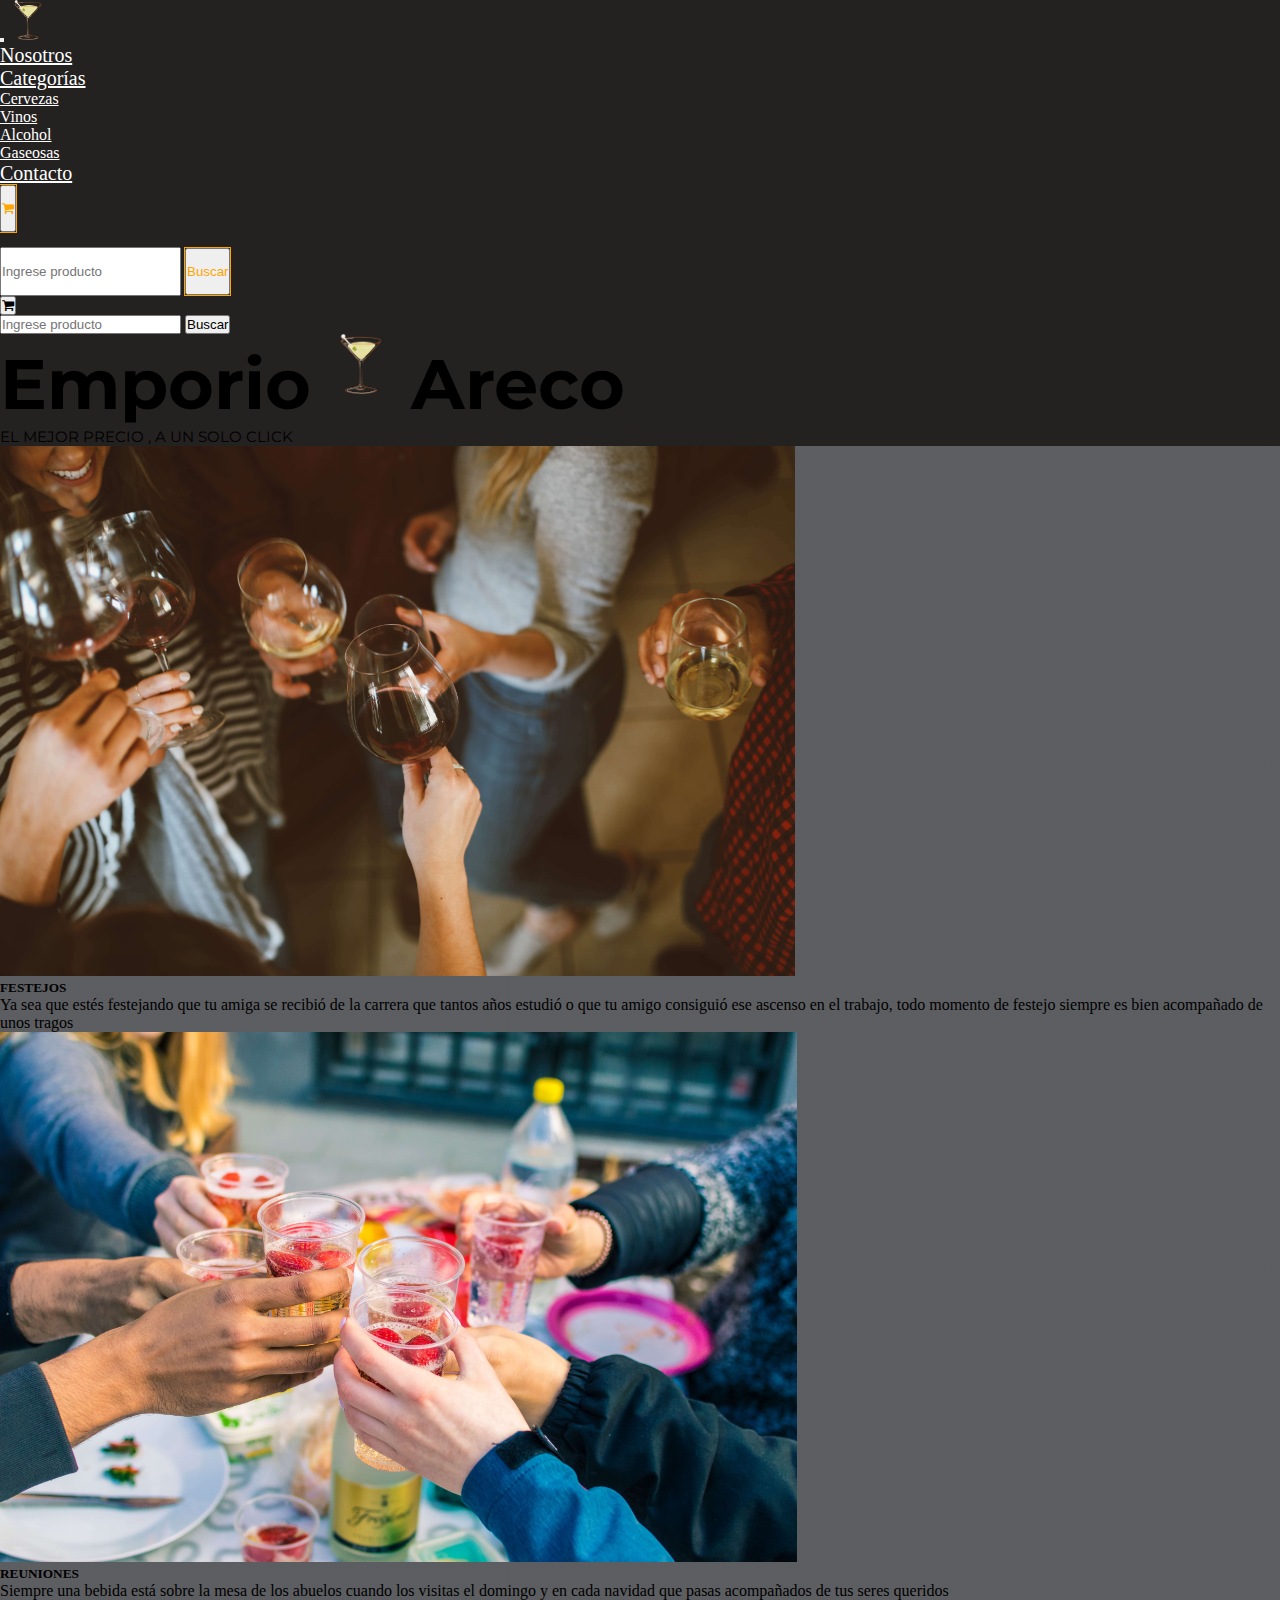
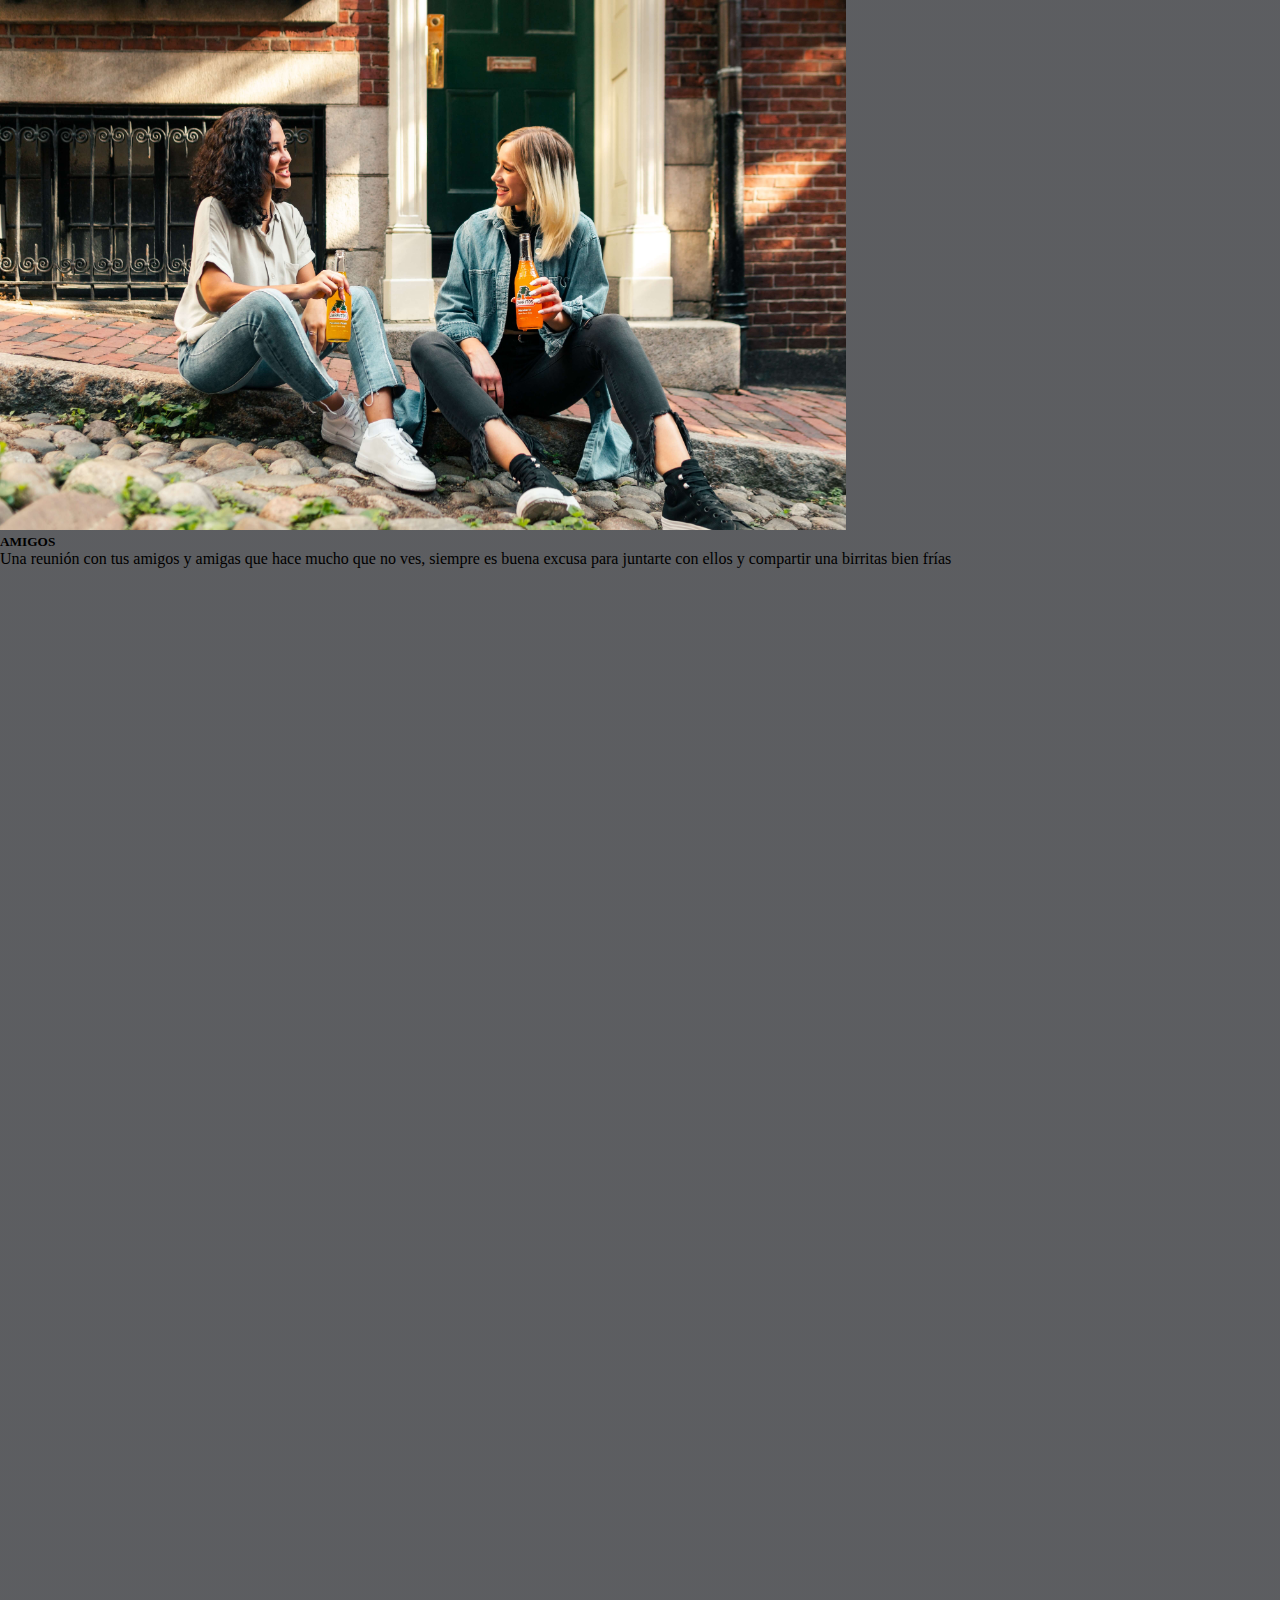
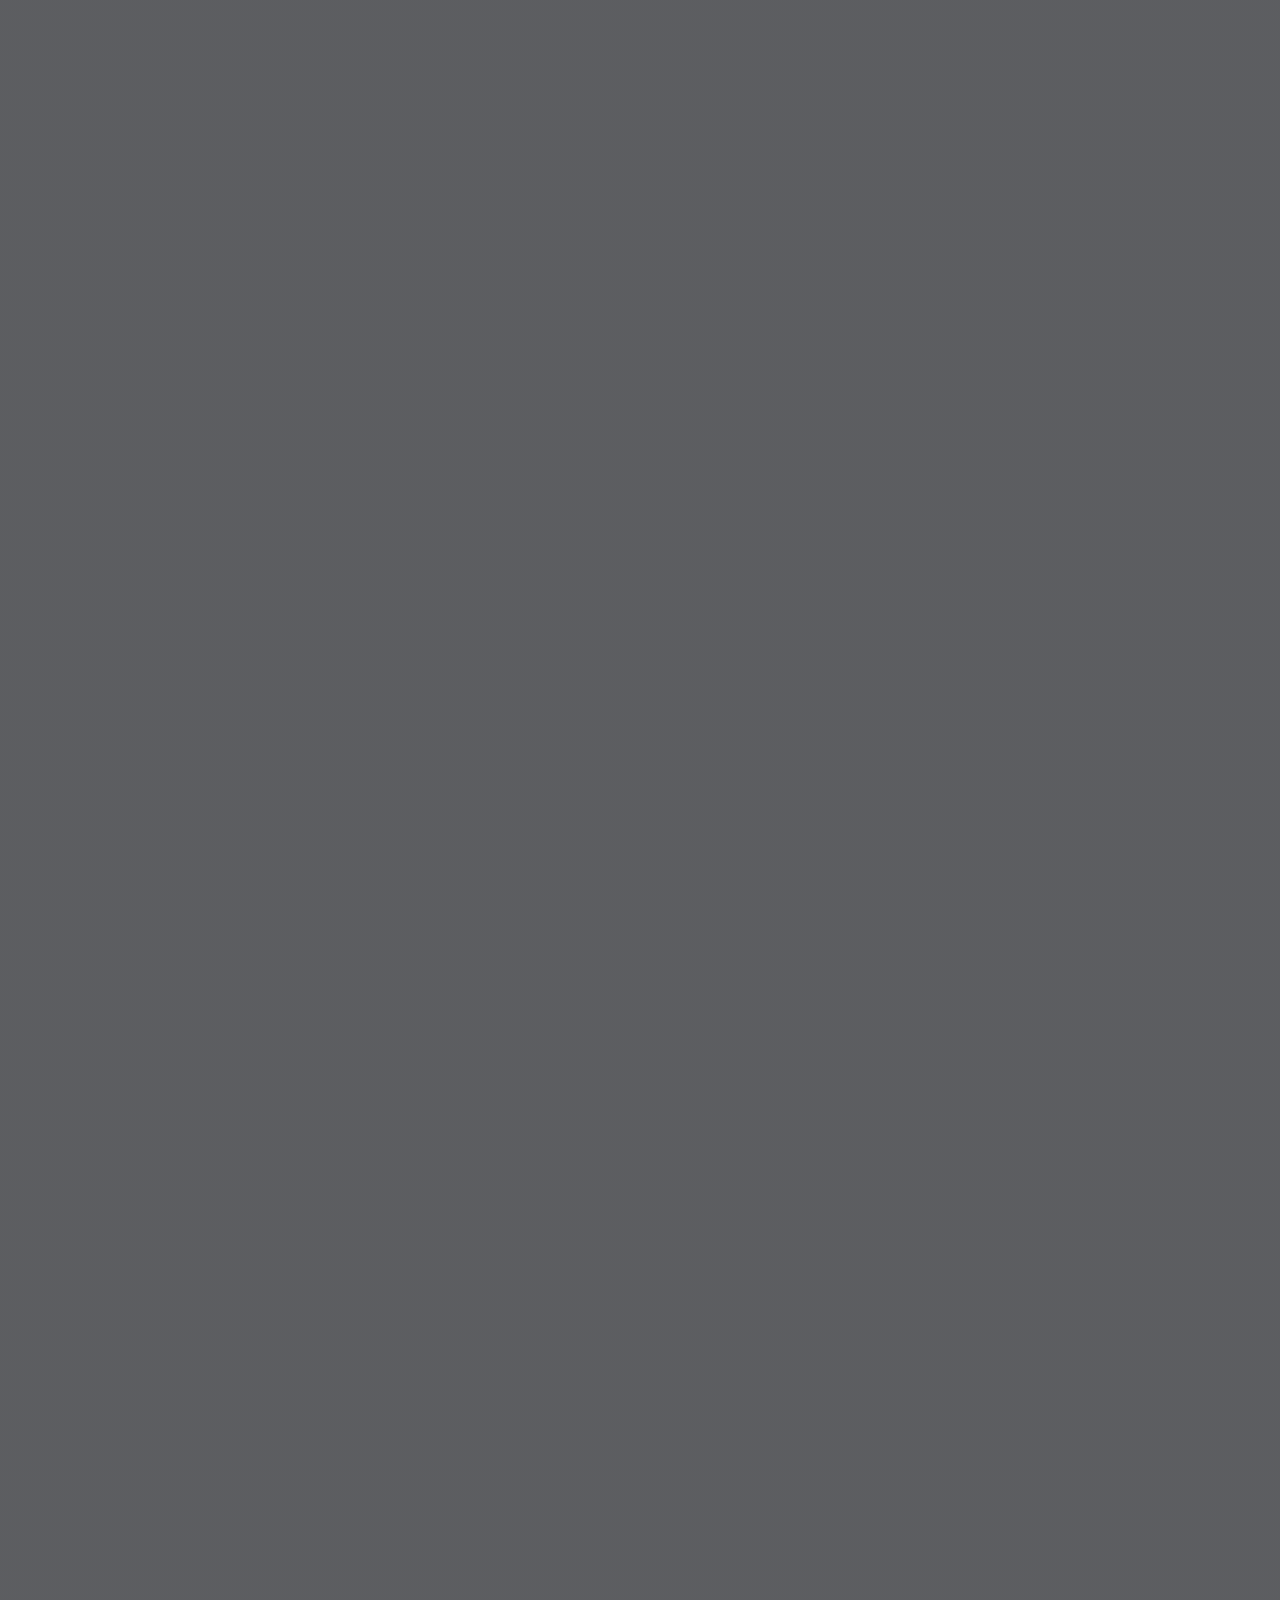
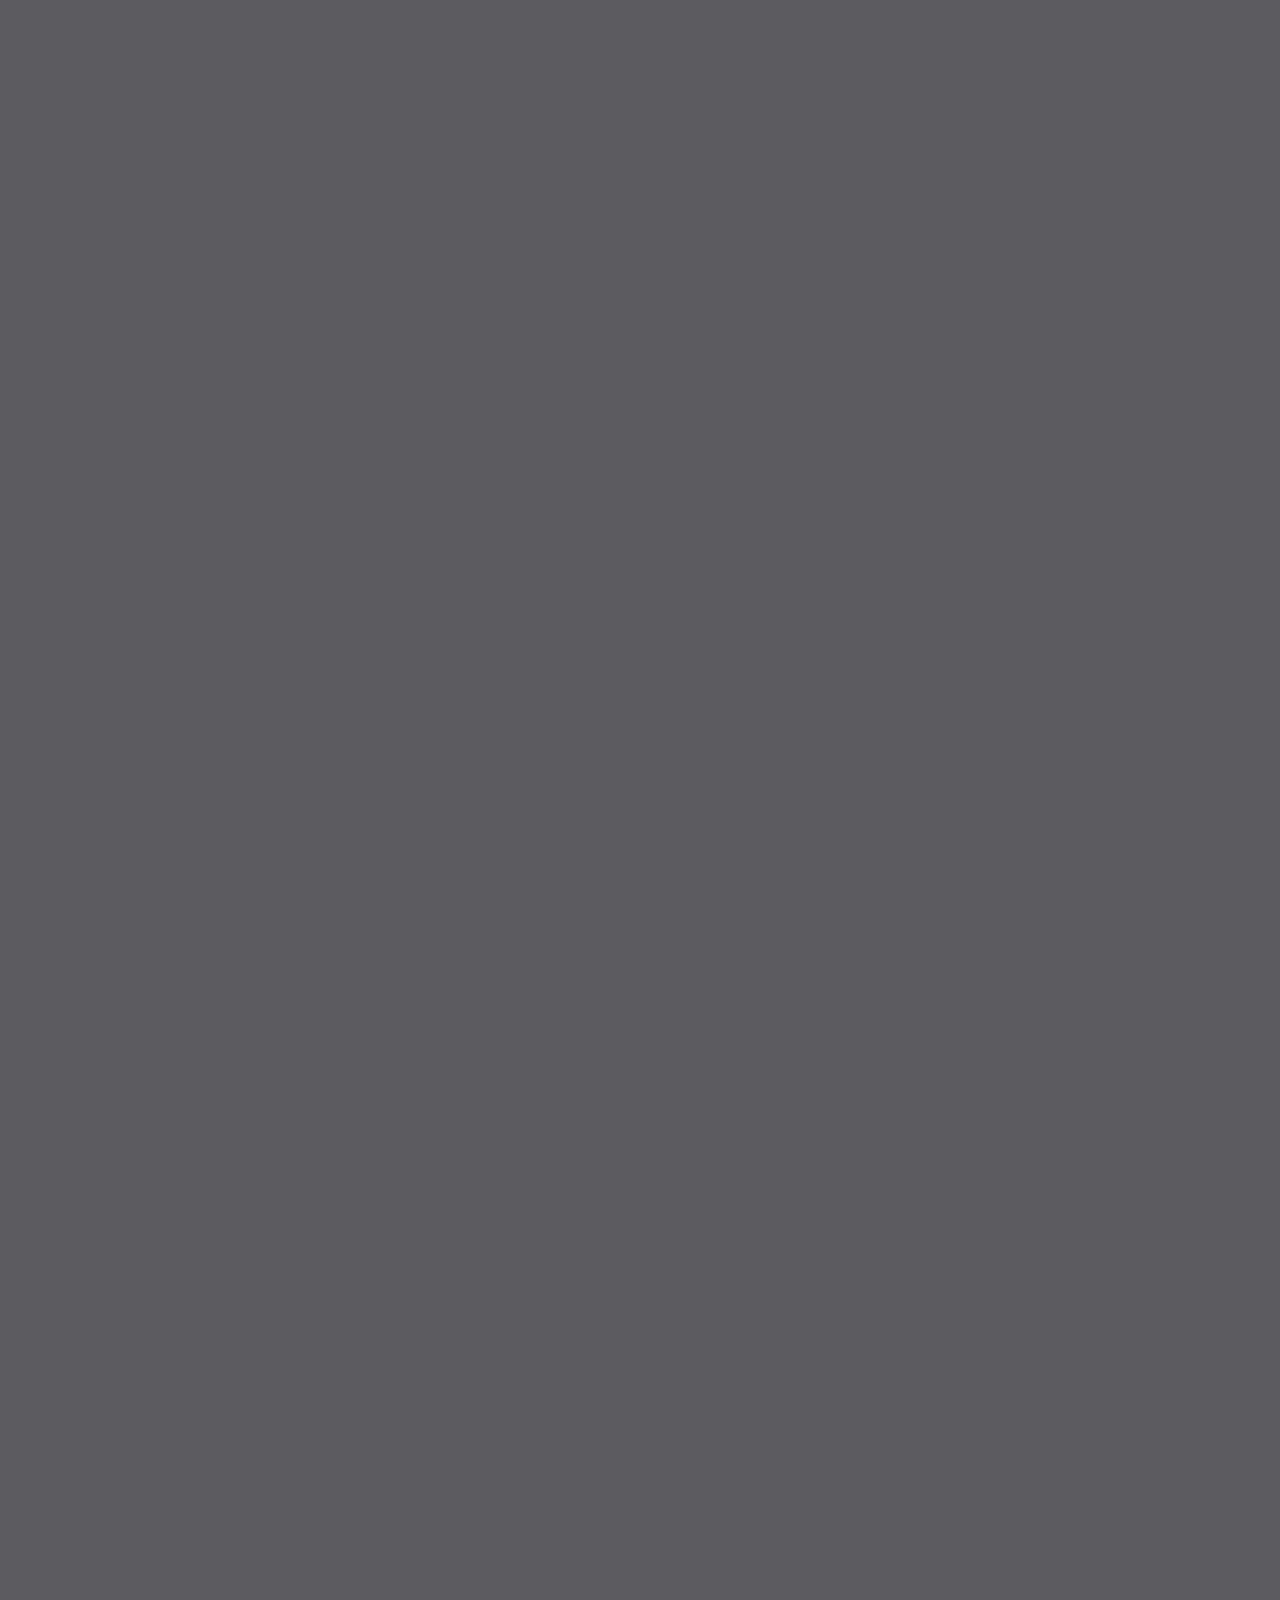
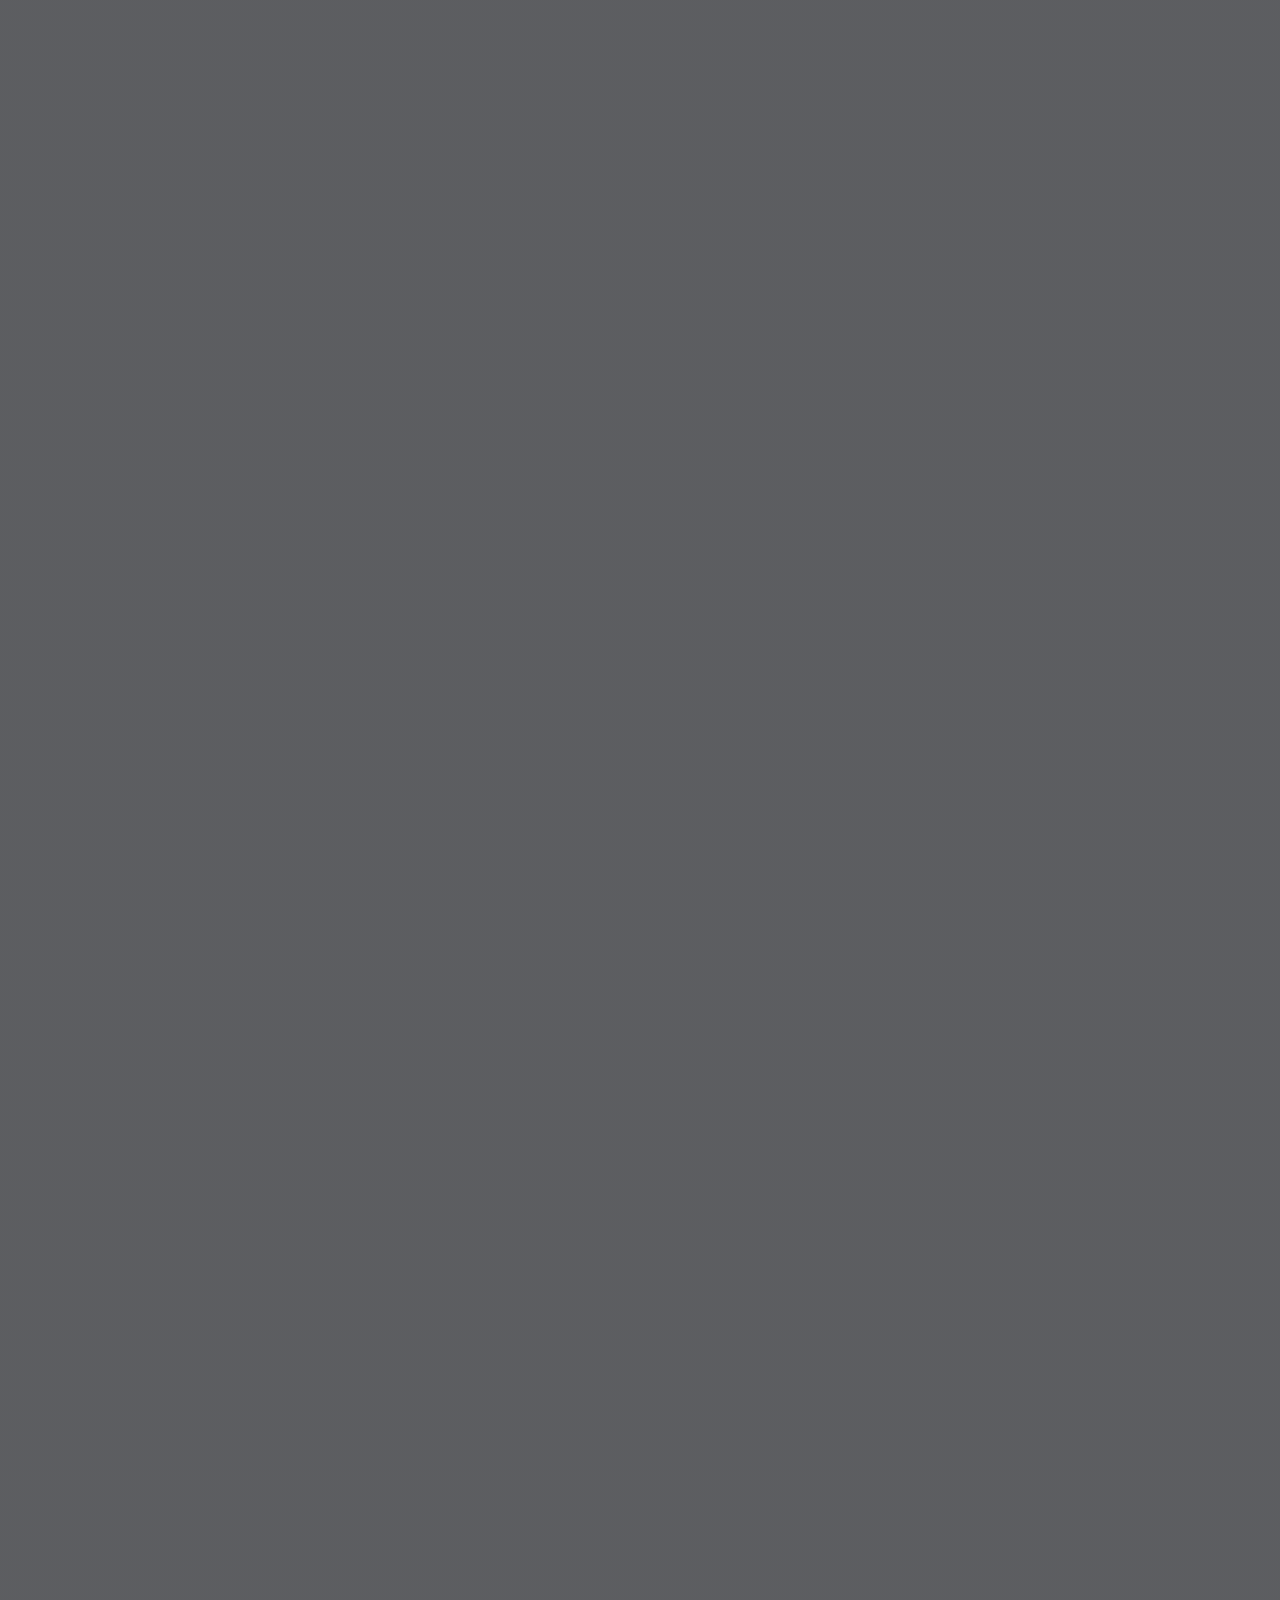
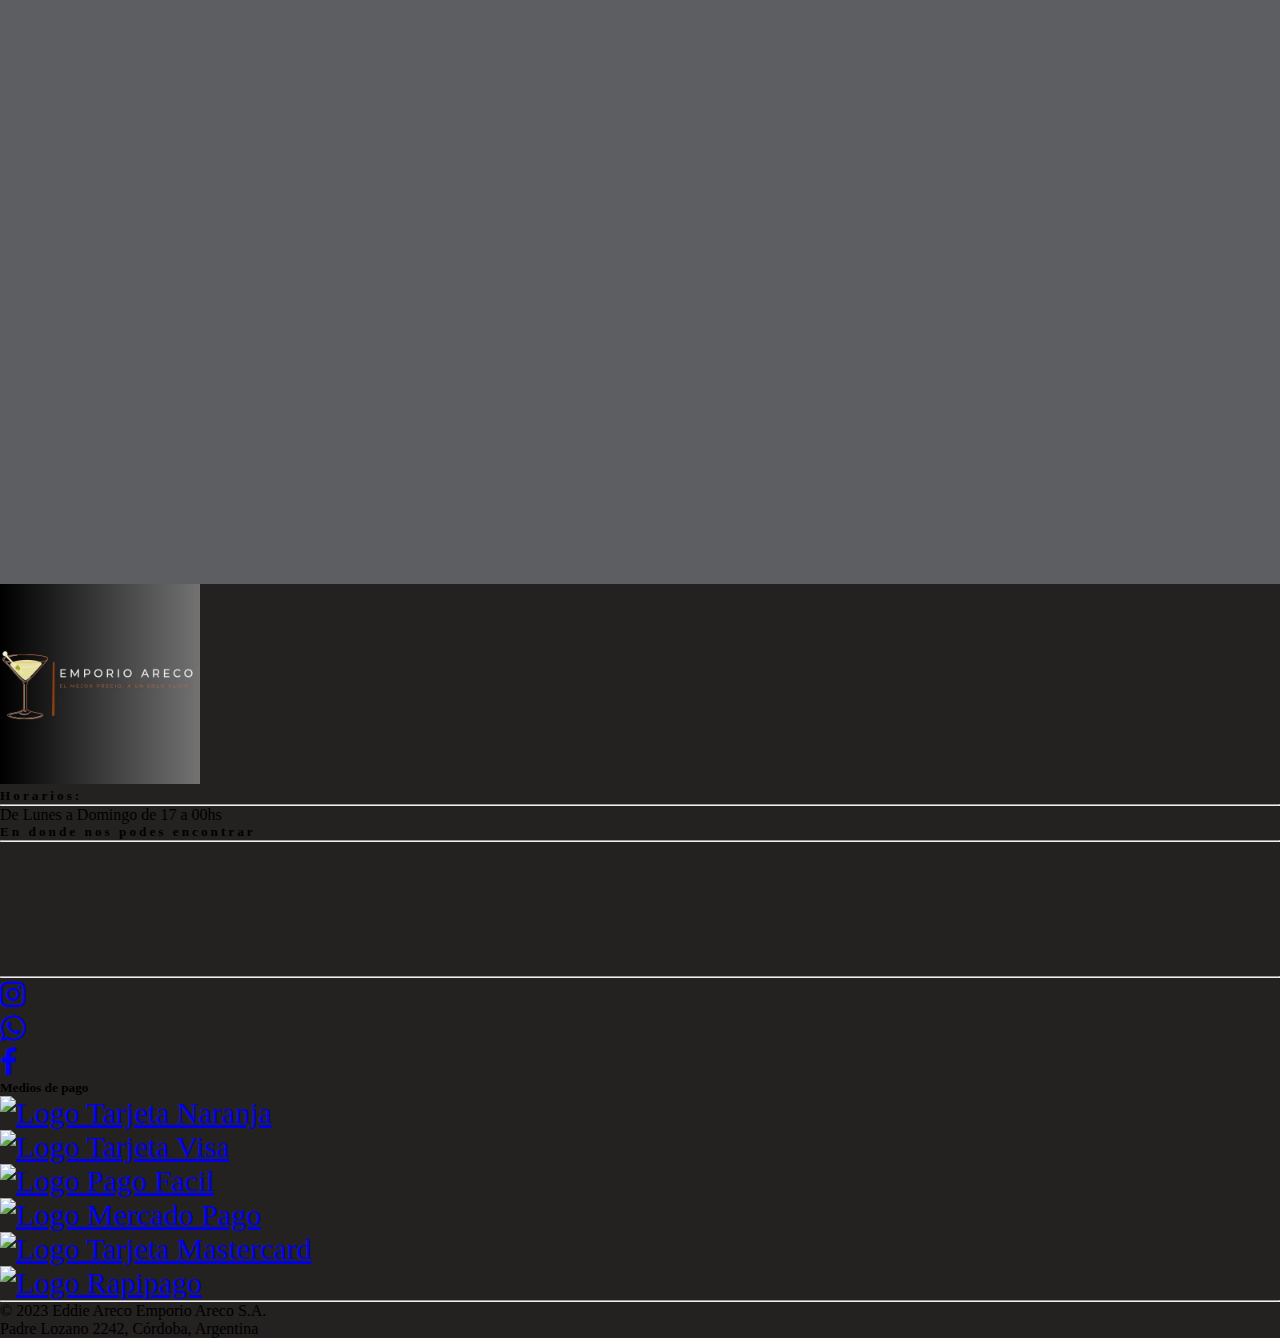
==== index.html @ 4595f094 "colocacion de tittle a los iframe" ====
<!DOCTYPE html>
<html lang="es">

<head>
    <meta charset="UTF-8">
    <meta name="viewport" content="width=device-width, initial-scale=1.0">
    <meta name="description"
        content="Explora nuestra amplia selección de bebidas alcohólicas y no alcohólicas a los mejores precios del mercado. Desde vinos exquisitos hasta refrescos únicos, tenemos algo para cada ocasión. ¡Compra ahora y disfruta!">
    <link rel="shortcut icon" href="imagenes/WhatsApp Image 2023-06-20 at 10.17.29.jpeg">
    <link rel="preconnect" href="https://fonts.googleapis.com">
    <link rel="preconnect" href="https://fonts.gstatic.com" crossorigin>
    <link href="https://fonts.googleapis.com/css2?family=Montserrat:wght@200&family=Roboto&display=swap"
        rel="stylesheet">
    <link rel="stylesheet" href="https://stackpath.bootstrapcdn.com/font-awesome/4.7.0/css/font-awesome.min.css">
    <title>Emporio Areco | Sitio Oficial</title>
    <link href="https://unpkg.com/aos@2.3.1/dist/aos.css" rel="stylesheet">
    <link rel="stylesheet" href="https://cdnjs.cloudflare.com/ajax/libs/animate.css/4.1.1/animate.min.css" />
    <link href="https://cdn.jsdelivr.net/npm/bootstrap@5.3.0/dist/css/bootstrap.min.css" rel="stylesheet"
        integrity="sha384-9ndCyUaIbzAi2FUVXJi0CjmCapSmO7SnpJef0486qhLnuZ2cdeRhO02iuK6FUUVM" crossorigin="anonymous">
    <link rel="stylesheet" href="css/estilo.css">
</head>

<body class="fondoindex">
    <header>
        <nav class="navbar navbar-expand-lg navbar-light border-bottom rounded">
            <div class="container-fluid">
                <button class="navbar-toggler bg-light mb-2" type="button" data-bs-toggle="collapse"
                    data-bs-target="#navbarSupportedContent" aria-controls="navbarSupportedContent"
                    aria-expanded="false" aria-label="Toggle navigation">
                    <span class="navbar-toggler-icon"></span>
                </button>
                <a class="navbar-brand d-block d-sm-none mb-2" href="index.html">
                    <img src="imagenes/copah1negro.jpg" alt="Logo">
                </a>
                <div class="collapse navbar-collapse justify-content-sm-end" id="navbarSupportedContent">
                    <ul class="navbar-nav me-auto mb-2 mb-lg-0">
                        <li class="nav-item">
                            <a class="nav-link" href="html/nosotros.html">Nosotros</a>
                        </li>
                        <li class="nav-item dropdown">
                            <a class="nav-link dropdown-toggle" href="#" id="navbarDropdown" role="button"
                                data-bs-toggle="dropdown" aria-expanded="false">
                                Categorías
                            </a>
                            <ul class="dropdown-menu" aria-labelledby="navbarDropdown">
                                <li><a class="dropdown-item" href="html/cervezas.html">Cervezas</a></li>
                                <li><a class="dropdown-item" href="html/vinos.html">Vinos</a></li>
                                <li><a class="dropdown-item" href="html/alcohol.html">Alcohol</a></li>
                                <li><a class="dropdown-item" href="html/gaseosas.html">Gaseosas</a></li>
                            </ul>
                        </li>
                        <li class="nav-item">
                            <a class="nav-link" href="html/contacto.html">Contacto</a>
                        </li>
                    </ul>
                    <div class="d-flex d-xl-none d-lg-none d-md-none d-sm-flex align-items-center">
                        <button class="btn btn-block btn-outline-warning me-3 mt-3">
                            <i class="fa fa-shopping-cart"></i>
                        </button>
                        <form class="d-flex ms-auto">
                            <input class="form-control me-2" type="search" placeholder="Ingrese producto"
                                aria-label="Search">
                            <button class="btn btn-outline-warning mt-3 btnSearch" type="submit">Buscar</button>
                        </form>
                    </div>
                </div>
                <div class="seccion-escritorio d-xl-flex d-md-flex d-sm-none align-items-center">
                    <button class="btn btn-block btn-outline-warning me-3">
                        <i class="fa fa-shopping-cart"></i>
                    </button>
                    <form class="d-flex ms-auto">
                        <input class="form-control me-2" type="search" placeholder="Ingrese producto"
                            aria-label="Search">
                        <button class="btn btn-outline-warning btnSearch" type="submit">Buscar</button>
                    </form>
                </div>
            </div>
        </nav>
    </header>

    <main>
        <h1 class="text-center text-light d-block mb-0">Emporio <a href="index.html"><img src="imagenes/copah1negro.jpg"
                    alt="logo en h1"></a> Areco</h1>
        <p class="text-center text-warning d-block slogan mb-0">EL MEJOR PRECIO , A UN SOLO CLICK</p>
        <div id="carouselExampleControls" class="carousel slide" data-bs-ride="carousel">
            <div class="carousel-inner">
                <div class="carousel-item active" data-bs-interval="5000">
                    <img class="d-block w-100 img-carrousel" src="imagenes/fondovinos.jpg" alt="First slide">
                    <div
                        class="carousel-caption align-items-center justify-content-center d-md-block bg-dark bg-opacity-50">
                        <h5 class="text-white fw-bold">FESTEJOS</h5>
                        <p class="text-white mx-2">Ya sea que estés festejando que tu amiga se recibió de la carrera que
                            tantos años estudió o que tu amigo consiguió ese ascenso en el trabajo, todo momento de
                            festejo siempre es bien acompañado de unos tragos</p>
                    </div>
                </div>
                <div class="carousel-item" data-bs-interval="5000">
                    <img class="d-block w-100 img-carrousel" src="imagenes/fondonosotros.jpg" alt="Second slide">
                    <div
                        class="carousel-caption align-items-center justify-content-center d-md-block bg-dark bg-opacity-50">
                        <h5 class="text-white fw-bold">REUNIONES</h5>
                        <p class="text-white mx-2">Siempre una bebida está sobre la mesa de los abuelos cuando los
                            visitas el domingo y en cada navidad que pasas acompañados de tus seres queridos</p>
                    </div>
                </div>
                <div class="carousel-item" data-bs-interval="5000">
                    <img class="d-block w-100 img-carrousel" src="imagenes/fondogaseosas.jpg" alt="Third slide">
                    <div
                        class="carousel-caption align-items-center justify-content-center d-md-block bg-dark bg-opacity-50">
                        <h5 class="text-white fw-bold">AMIGOS</h5>
                        <p class="text-white mx-2">Una reunión con tus amigos y amigas que hace mucho que no ves,
                            siempre es buena excusa para juntarte con ellos y compartir una birritas bien frías</p>
                    </div>
                </div>
            </div>
            <a class="carousel-control-prev" href="#carouselExampleControls" role="button" data-bs-slide="prev">
                <span class="carousel-control-prev-icon" aria-hidden="true"></span>
                <span class="sr-only">Previous</span>
            </a>
            <a class="carousel-control-next" href="#carouselExampleControls" role="button" data-bs-slide="next">
                <span class="carousel-control-next-icon" aria-hidden="true"></span>
                <span class="sr-only">Next</span>
            </a>
        </div>
        <h2 class="text-center mb-4 text-dark bg-light p-3" data-aos="fade-right">NUESTROS PRODUCTOS ESTRELLA</h2>
        <div class="container-fluid">
            <div class="row align-items-center g-4">
                <div class="col-xl-4 col-md-6 col-sm-12" data-aos="flip-right" data-aos-easing="ease-out-cubic"
                    data-aos-duration="2000">
                    <div class="card bg-light bg-opacity-75 text-bg-primary border-dark mx-auto" style="width:300px">
                        <img class="card-img mt-3" src="imagenes/fernet.png" alt="Fernet Branca 750cc"
                            style="width:100%">
                        <div class="card-body bg-light">
                            <p class="card-title text-center text-dark fw-bold">Fernet Branca 750cc</p>
                            <h4 class="card-text text-center text-dark">$ 3000 x un.</h4>
                            <div class="col text-center">
                                <button type="button" href="#"
                                    class="btn btn-dark bg-opacity-50 border-white">Comprar</button>
                            </div>
                        </div>
                    </div>
                </div>
                <div class="col-xl-4 col-md-6 col-sm-12" data-aos="flip-right" data-aos-easing="ease-out-cubic"
                    data-aos-duration="2000">
                    <div class="card bg-light bg-opacity-75 text-bg-primary border-dark mx-auto" style="width:300px">
                        <img class="card-img mt-3" src="imagenes/vinodilemamalbec.png" alt="Vino Dilema Malbec 900cc"
                            style="width:100%">
                        <div class="card-body bg-light">
                            <p class="card-title text-center text-dark fw-bold">Vino Dilema Malbec 900cc</p>
                            <h4 class="card-text text-center text-dark">$ 2250 x un.</h4>
                            <div class="col text-center">
                                <button type="button" href="#"
                                    class="btn btn-dark bg-opacity-50 border-white">Comprar</button>
                            </div>
                        </div>
                    </div>
                </div>
                <div class="col-xl-4 col-md-6 col-sm-12" data-aos="flip-right" data-aos-easing="ease-out-cubic"
                    data-aos-duration="2000">
                    <div class="card bg-light bg-opacity-75 text-bg-primary border-dark mx-auto" style="width:300px">
                        <img class="card-img mt-3" src="imagenes/vinobalbo2.jpg" alt="Vino Viña de Balbo Tinto 1,25lt"
                            style="width:100%">
                        <div class="card-body bg-light">
                            <p class="card-title text-center text-dark fw-bold">Vino Viña de Balbo Tinto 1,125lt</p>
                            <h4 class="card-text text-center text-dark">$ 1600 x un.</h4>
                            <div class="col text-center">
                                <button type="button" href="#"
                                    class="btn btn-dark bg-opacity-50 border-white">Comprar</button>
                            </div>
                        </div>
                    </div>
                </div>
                <div class="col-xl-4 col-md-6 col-sm-12" data-aos="flip-right" data-aos-easing="ease-out-cubic"
                    data-aos-duration="2000">
                    <div class="card bg-light bg-opacity-75 text-bg-primary border-dark mx-auto" style="width:300px">
                        <img class="card-img mt-3" src="imagenes/brahma2.jpg" alt="Brahma 910cc" style="width:100%">
                        <div class="card-body bg-light">
                            <p class="card-title text-center text-dark fw-bold">Brahma 910cc</p>
                            <h4 class="card-text text-center text-dark">$ 370 x un.</h4>
                            <div class="col text-center">
                                <button type="button" href="#"
                                    class="btn btn-dark bg-opacity-50 border-white">Comprar</button>
                            </div>
                        </div>
                    </div>
                </div>
                <div class="col-xl-4 col-md-6 col-sm-12" data-aos="flip-right" data-aos-easing="ease-out-cubic"
                    data-aos-duration="2000">
                    <div class="card bg-light bg-opacity-75 text-bg-primary border-dark mx-auto" style="width:300px">
                        <img class="card-img mt-3" src="imagenes/brahma3302.jpg" alt="Brahma 473cc" style="width:100%">
                        <div class="card-body bg-light">
                            <p class="card-title text-center text-dark fw-bold">Brahma 473cc</p>
                            <h4 class="card-text text-center text-dark">$ 299 x un.</h4>
                            <div class="col text-center">
                                <button type="button" href="#"
                                    class="btn btn-dark bg-opacity-50 border-white">Comprar</button>
                            </div>
                        </div>
                    </div>
                </div>
                <div class="col-xl-4 col-md-6 col-sm-12" data-aos="flip-right" data-aos-easing="ease-out-cubic"
                    data-aos-duration="2000">
                    <div class="card bg-light bg-opacity-75 text-bg-primary border-dark mx-auto" style="width:300px">
                        <img class="card-img mt-3" src="imagenes/corona2.jpg" alt="Cerveza Corona 330cc"
                            style="width:100%">
                        <div class="card-body bg-light">
                            <p class="card-title text-center text-dark fw-bold">Cerveza Corona 330cc</p>
                            <h4 class="card-text text-center text-dark">$ 510 x un.</h4>
                            <div class="col text-center">
                                <button type="button" href="#"
                                    class="btn btn-dark bg-opacity-50 border-white">Comprar</button>
                            </div>
                        </div>
                    </div>
                </div>
            </div>
        </div>
        <h2 class="text-center mb-4 mt-4 text-dark bg-light p-3" data-aos="fade-right">NUESTROS PRODUCTOS EN OFERTA</h2>
        <div class="container-fluid">
            <div class="row align-items-center justify-content-center g-4">
                <div class="col-xl-4 col-md-6 col-sm-12" data-aos="flip-right" data-aos-easing="ease-out-cubic"
                    data-aos-duration="2000">
                    <div class="card bg-light bg-opacity-75 text-bg-primary border-dark mx-auto" style="width:300px">
                        <img class="card-img mt-3" src="imagenes/quilmes2.jpg" alt="Quilmes 910cc" style="width:100%">
                        <div class="card-body bg-light">
                            <p class="card-title text-center text-dark fw-bold">Quilmes 910cc</p>
                            <h4 class="card-text text-center text-dark">$ 390 x un.</h4>
                            <div class="col text-center">
                                <button type="button" href="#"
                                    class="btn btn-dark bg-opacity-50 border-white">Comprar</button>
                            </div>
                        </div>
                    </div>
                </div>
                <div class="col-xl-4 col-md-6 col-sm-12" data-aos="flip-right" data-aos-easing="ease-out-cubic"
                    data-aos-duration="2000">
                    <div class="card bg-light bg-opacity-75 text-bg-primary border-dark mx-auto" style="width:300px">
                        <img class="card-img mt-3" src="imagenes/cocavidrio2.jpg" alt="Coca Cola Retornable 1,25lt"
                            style="width:100%">
                        <div class="card-body bg-light">
                            <p class="card-title text-center text-dark fw-bold">Coca Cola Retornable 1,25lt</p>
                            <h4 class="card-text text-center text-dark">$ 430 x un.</h4>
                            <div class="col text-center">
                                <button type="button" href="#"
                                    class="btn btn-dark bg-opacity-50 border-white">Comprar</button>
                            </div>
                        </div>
                    </div>
                </div>
                <div class="col-xl-4 col-md-6 col-sm-12" data-aos="flip-right" data-aos-easing="ease-out-cubic"
                    data-aos-duration="2000">
                    <div class="card bg-light bg-opacity-75 text-bg-primary border-dark mx-auto" style="width:300px">
                        <img class="card-img mt-3" src="imagenes/skyyanana.jpg" alt="Skyy Ananá 700ml"
                            style="width:100%">
                        <div class="card-body bg-light">
                            <p class="card-title text-center text-dark fw-bold">Skyy Ananá 700ml</p>
                            <h4 class="card-text text-center text-dark">$ 2300 x un.</h4>
                            <div class="col text-center">
                                <button type="button" href="#"
                                    class="btn btn-dark bg-opacity-50 border-white">Comprar</button>
                            </div>
                        </div>
                    </div>
                </div>
                <div class="col-xl-4 col-md-6 col-sm-12" data-aos="flip-right" data-aos-easing="ease-out-cubic"
                    data-aos-duration="2000">
                    <div class="card bg-light bg-opacity-75 text-bg-primary border-dark mx-auto" style="width:300px">
                        <img class="card-img mt-3" src="imagenes/brahma2.jpg" alt="Brahma 910cc" style="width:100%">
                        <div class="card-body bg-light">
                            <p class="card-title text-center text-dark fw-bold">Brahma 910cc</p>
                            <h4 class="card-text text-center text-dark">$ 370 x un.</h4>
                            <div class="col text-center">
                                <button type="button" href="#"
                                    class="btn btn-dark bg-opacity-50 border-white">Comprar</button>
                            </div>
                        </div>
                    </div>
                </div>
                <div class="col-xl-4 col-md-6 col-sm-12" data-aos="flip-right" data-aos-easing="ease-out-cubic"
                    data-aos-duration="2000">
                    <div class="card bg-light bg-opacity-75 text-bg-primary border-dark mx-auto" style="width:300px">
                        <img class="card-img mt-3" src="imagenes/santajuliachenindulce2.jpg"
                            alt="Vino Santa Julia Chenin Dulce 900cc" style="width:100%">
                        <div class="card-body bg-light">
                            <p class="card-title text-center text-dark fw-bold">Vino Santa Julia Chenin Dulce 900cc</p>
                            <h4 class="card-text text-center text-dark">$ 2640 x un.</h4>
                            <div class="col text-center">
                                <button type="button" href="#"
                                    class="btn btn-dark bg-opacity-50 border-white">Comprar</button>
                            </div>
                        </div>
                    </div>
                </div>
                <div class="col-xl-4 col-md-6 col-sm-12" data-aos="flip-right" data-aos-easing="ease-out-cubic"
                    data-aos-duration="2000">
                    <div class="card bg-light bg-opacity-75 text-bg-primary border-dark mx-auto" style="width:300px">
                        <img class="card-img mt-3" src="imagenes/pepsi2.jpg" alt="Pepsi Cola 2lt" style="width:100%">
                        <div class="card-body bg-light">
                            <p class="card-title text-center text-dark fw-bold">Pepsi Cola 2lt</p>
                            <h4 class="card-text text-center text-dark">$ 439 x un.</h4>
                            <div class="col text-center">
                                <button type="button" href="#"
                                    class="btn btn-dark bg-opacity-50 border-white">Comprar</button>
                            </div>
                        </div>
                    </div>
                </div>
            </div>
        </div>
        <h3 class="text-center mb-4 mt-4 text-dark bg-light p-3" data-aos="fade-right">ESPACIO PUBLICITARIO</h3>
        <div class="caja-video">
            <iframe width="853" height="480" class="video" src="https://www.youtube.com/embed/wY-WkoP0f3w"
                title="¿Querés saber porque Fernet Branca, antes de ser Fernet, ya es único? #NaceUnico" frameborder="0"
                allow="accelerometer; autoplay; clipboard-write; encrypted-media; gyroscope; picture-in-picture; web-share"
                allowfullscreen></iframe>
        </div>
    </main>

    <footer class="text-white mt-4 bottom-0">
        <div class="container-fluid text-center text-md-start">
            <div class="row text-center text-md-start mx-auto">

                <div class="col-md-3 col-lg-3 col-xl-3 mt-3 logo">
                    <img class="rounded mx-auto d-block" src="imagenes/logofooternegro.jpg" alt="logo footer">
                </div>

                <div class="col-md-4 col-lg-4 col-xl-4 mx-auto mt-3">
                    <h5 class="text-uppercase mt-3 text-white">Horarios:</h5>
                    <hr>
                    <p class="text-white mt-0">De Lunes a Domingo de 17 a 00hs</p>
                </div>

                <div class="col-md-4 col-lg-4 col-xl-4 mx-auto mt-3 ubicacion">
                    <h5 class="font-weight-bold mt-3 text-white">En donde nos podes encontrar</h5>
                    <hr>
                    <iframe
                        src="https://www.google.com/maps/embed?pb=!1m18!1m12!1m3!1d3404.2386685520605!2d-64.22615072473978!3d-31.435095774253085!2m3!1f0!2f0!3f0!3m2!1i1024!2i768!4f13.1!3m3!1m2!1s0x9432a213c694e5dd%3A0x75d58a69c27622ce!2sPadre%20Lozano%202242%2C%20X5011AVH%20C%C3%B3rdoba!5e0!3m2!1ses!2sar!4v1687735047156!5m2!1ses!2sar"
                        width="300" height="130" style="border:0;" allowfullscreen="" loading="lazy"
                        referrerpolicy="no-referrer-when-downgrade" title="ubicacion"></iframe>
                </div>

                <hr class="mt-4">
            </div>

            <div class="text-center">
                <ul class="list-unstyled list-inline">
                    <li class="list-inline-item p-3">
                        <a href="https://www.instagram.com/" class="text-white instagram"><i
                                class="fa fa-instagram"></i></a>
                    </li>
                    <li class="list-inline-item p-3">
                        <a href="https://web.whatsapp.com/" class="text-white whatsapp"><i
                                class="fa fa-whatsapp"></i></a>
                    </li>
                    <li class="list-inline-item p-3">
                        <a href="https://www.facebook.com/" class="text-white facebook"><i
                                class="fa fa-facebook"></i></a>
                    </li>
                </ul>
            </div>

            <div class="text-center">
                <h5 class="font-weight-bold mt-3 text-white">Medios de pago</h5>
                <ul class="list-unstyled list-inline">
                    <li class="list-inline-item p-3">
                        <a href="https://cdnlogo.com/logo/tarjeta-naranja_49188.html"><img
                                src="https://www.seekpng.com/png/detail/46-468769_solucionado-reclamo-a-naranja-logo-tarjeta-naranja-png.png"
                                alt="Logo Tarjeta Naranja"></a>
                    </li>
                    <li class="list-inline-item p-3">
                        <a href="https://logowik.com/visa-vector-logo-268.html"><img class="mx-auto"
                                src="https://logowik.com/content/uploads/images/857_visa.jpg"
                                alt="Logo Tarjeta Visa"></a>
                    </li>
                    <li class="list-inline-item p-3">
                        <a href="https://vectorlogoseek.com/pago-facil-vector-logo-svg/" target="_blank"><img
                                class="mx-auto"
                                src="https://vectorlogoseek.com/wp-content/uploads/2020/03/pago-facil-vector-logo.png"
                                alt="Logo Pago Facil" /></a>
                    </li>
                    <li class="list-inline-item p-3">
                        <a href="https://getlogovector.com/mercado-pago-logo-vector-svg/" target="_blank"><img
                                class="mx-auto"
                                src="https://getlogovector.com/wp-content/uploads/2021/09/mercado-pago-logo-vector.png"
                                alt="Logo Mercado Pago" /></a>
                    </li>
                    <li class="list-inline-item p-3">
                        <a href="https://logowik.com/mastercard-vector-logo-247.html"><img class="mx-auto"
                                src="https://logowik.com/content/uploads/images/787_mastercard.jpg"
                                alt="Logo Tarjeta Mastercard"></a>
                    </li>
                    <li class="list-inline-item p-3">
                        <a href="https://searchvectorlogo.com/rapipago-logo-vector-svg/" target="_blank"><img
                                src="https://searchvectorlogo.com/wp-content/uploads/2020/03/rapipago-logo-vector.png"
                                alt="Logo Rapipago" /></a>
                    </li>
                </ul>
            </div>

            <hr>

            <p class="text-white text-start mt-3">© 2023 Eddie Areco Emporio Areco S.A.</p>
            <p class="text-secondary text-start mt-0 pb-3">Padre Lozano 2242, Córdoba, Argentina</p>

        </div>

    </footer>

    <script src="https://cdn.jsdelivr.net/npm/bootstrap@5.3.0/dist/js/bootstrap.bundle.min.js"
        integrity="sha384-geWF76RCwLtnZ8qwWowPQNguL3RmwHVBC9FhGdlKrxdiJJigb/j/68SIy3Te4Bkz"
        crossorigin="anonymous"></script>
    <script src="https://unpkg.com/aos@2.3.1/dist/aos.js"></script>
    <script>
        AOS.init();
    </script>
</body>

</html>
---- css/estilo.css ----
* {
  margin: 0;
  padding: 0;
  box-sizing: border-box;
}

.fondoindex {
  background: linear-gradient(rgba(5, 7, 12, 0.65), rgba(5, 7, 12, 0.65)), url(../imagenes/fondoindex.jpg) fixed;
  min-height: 100vh;
  background-repeat: no-repeat;
  background-position-x: center;
  background-position-y: center;
  background-size: cover;
}

.fondocontacto {
  background: linear-gradient(rgba(5, 7, 12, 0.65), rgba(5, 7, 12, 0.65)), url(../imagenes/fondocontacto.jpg) fixed;
  min-height: 100vh;
  background-repeat: no-repeat;
  background-position-x: center;
  background-position-y: center;
  background-size: cover;
}

.fondocervezas {
  background: linear-gradient(rgba(5, 7, 12, 0.65), rgba(5, 7, 12, 0.65)), url(../imagenes/fondocervezas.jpg) fixed;
  min-height: 100vh;
  background-repeat: no-repeat;
  background-position-x: center;
  background-position-y: center;
  background-size: cover;
}

.fondogaseosas {
  background: linear-gradient(rgba(5, 7, 12, 0.65), rgba(5, 7, 12, 0.65)), url(../imagenes/fondogaseosas.jpg) fixed;
  min-height: 100vh;
  background-repeat: no-repeat;
  background-position-x: center;
  background-position-y: center;
  background-size: cover;
}

.fondovinos {
  background: linear-gradient(rgba(5, 7, 12, 0.65), rgba(5, 7, 12, 0.65)), url(../imagenes/fondovinos.jpg) fixed;
  min-height: 100vh;
  background-repeat: no-repeat;
  background-position-x: center;
  background-position-y: center;
  background-size: cover;
}

.fondonosotros {
  background: linear-gradient(rgba(5, 7, 12, 0.65), rgba(5, 7, 12, 0.65)), url(../imagenes/fondonosotros.jpg) fixed;
  min-height: 100vh;
  background-repeat: no-repeat;
  background-position-x: center;
  background-position-y: center;
  background-size: cover;
}

.fondoalcohol {
  background: linear-gradient(rgba(5, 7, 12, 0.65), rgba(5, 7, 12, 0.65)), url(../imagenes/fondoalcohol.jpg) fixed;
  min-height: 100vh;
  background-repeat: no-repeat;
  background-position-x: center;
  background-position-y: center;
  background-size: cover;
}

header {
  background-color: #242121;
  position: sticky;
  top: 0;
  z-index: 10;
  border-radius: 0 0 10px 10px;
}
header .navbar {
  background-color: #242121;
}
header.navbar a {
  color: #fff;
  font-size: 20px;
  text-decoration: none;
}
header .navbar .nav-link {
  color: #fff;
  font-size: 20px;
}
header .navbar .collapse .dropdown-menu {
  background-color: #242121;
}
header .navbar .collapse .dropdown-menu li .dropdown-item {
  color: #fff;
}
header .navbar .collapse .form-control {
  height: 49px;
  margin-top: 15px;
}
header .navbar .collapse .d-flex button {
  margin-right: 10px;
  outline: 1.5px solid orange;
  color: orange;
  height: 47px;
}
header .navbar .collapse .d-flex button:hover {
  background-color: orange;
  color: #fff;
}
header .navbar img {
  width: 40px;
  cursor: pointer;
}
header .navbar .collapse .nav-link:hover {
  color: rgb(107, 107, 107);
}
header .navbar .collapse .dropdown-menu li .dropdown-item:hover {
  color: #242121;
}

main h1, main .slogan {
  font-family: "Montserrat", sans-serif;
  background-color: #242121;
  font-size: 70px;
}
main h1 img, main .slogan img {
  width: 60px;
  margin-bottom: 15px;
}
main .slogan {
  font-size: 15px;
}
main .carousel-inner .img-carrousel {
  height: 530px;
  object-fit: cover;
}
main h2 {
  letter-spacing: 4px;
  box-shadow: 6px 6px 5px #242121;
}
main .row .card {
  box-shadow: 6px 6px 5px #242121;
  height: 485px;
}
main .row .card .card-img {
  height: 65%;
  object-fit: cover;
  border-bottom: 2px solid #242121;
}
main h3 {
  letter-spacing: 4px;
  box-shadow: 6px 6px 5px #242121;
}
main .caja-video {
  display: flex;
  justify-content: center;
  align-items: center;
  min-height: 400px;
  margin: 20px;
}
main .caja-video .video {
  margin: auto;
  width: 100%;
}
main .container-fluid .row .imagen-nosotros:hover, main .container .row .imagen-contacto:hover {
  transform: translateY(-30px);
  transition: 0.9s;
}

footer {
  background-color: #242121;
}
footer .container-fluid .row img {
  display: inline-block;
  width: 200px;
  height: 200px;
}
footer .container-fluid .row h5 {
  letter-spacing: 3px;
}
footer .container-fluid .row footer p {
  color: #fff;
  margin-top: 40px;
}
footer ul:hover a {
  filter: blur(2px);
}
footer ul li {
  font-size: 30px;
}
footer ul li a:hover {
  transform: translateY(-3px) scale(1.05);
  box-shadow: 0 5px 5px 0px rgba(0, 0, 0, 0.4);
  filter: none;
}
footer ul li .instagram:hover {
  background-color: #C13584;
  padding: 8px 15px;
}
footer ul li .whatsapp:hover {
  background-color: #25D366;
  padding: 8px 15px;
}
footer ul li .facebook:hover {
  background-color: #4267B2;
  padding: 8px 15px;
}
footer a img {
  width: 55px;
  height: 35px;
}

@media (max-width: 575px) {
  header nav .container-fluid .seccion-escritorio {
    display: none;
  }
  main h1 a, main .slogan a {
    display: none;
  }
}
@media (max-width: 995px) {
  main .container-fluid .row .imagen-nosotros,
  main .container .row .imagen-contacto {
    display: none;
  }
  footer .container-fluid .row.logo,
  footer .container-fluid .row .ubicacion {
    display: none;
  }
}

/*# sourceMappingURL=estilo.css.map */
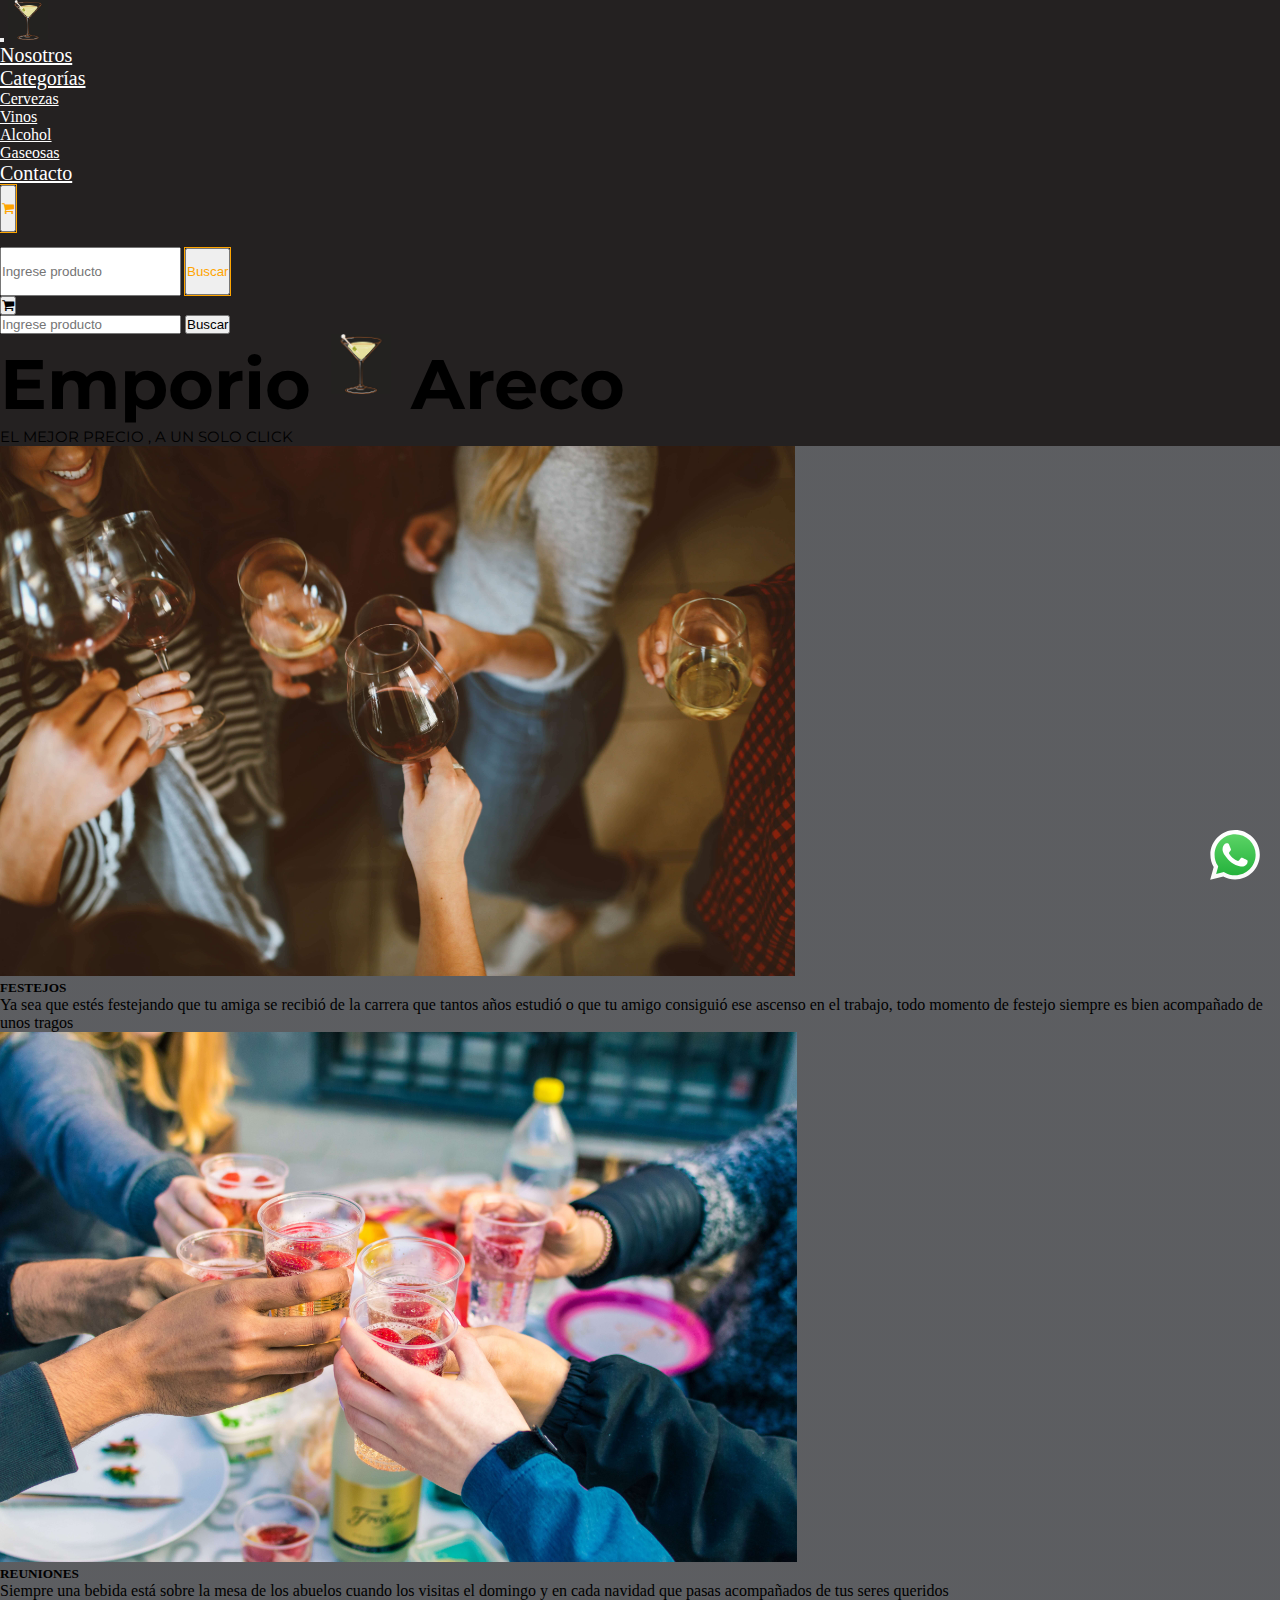
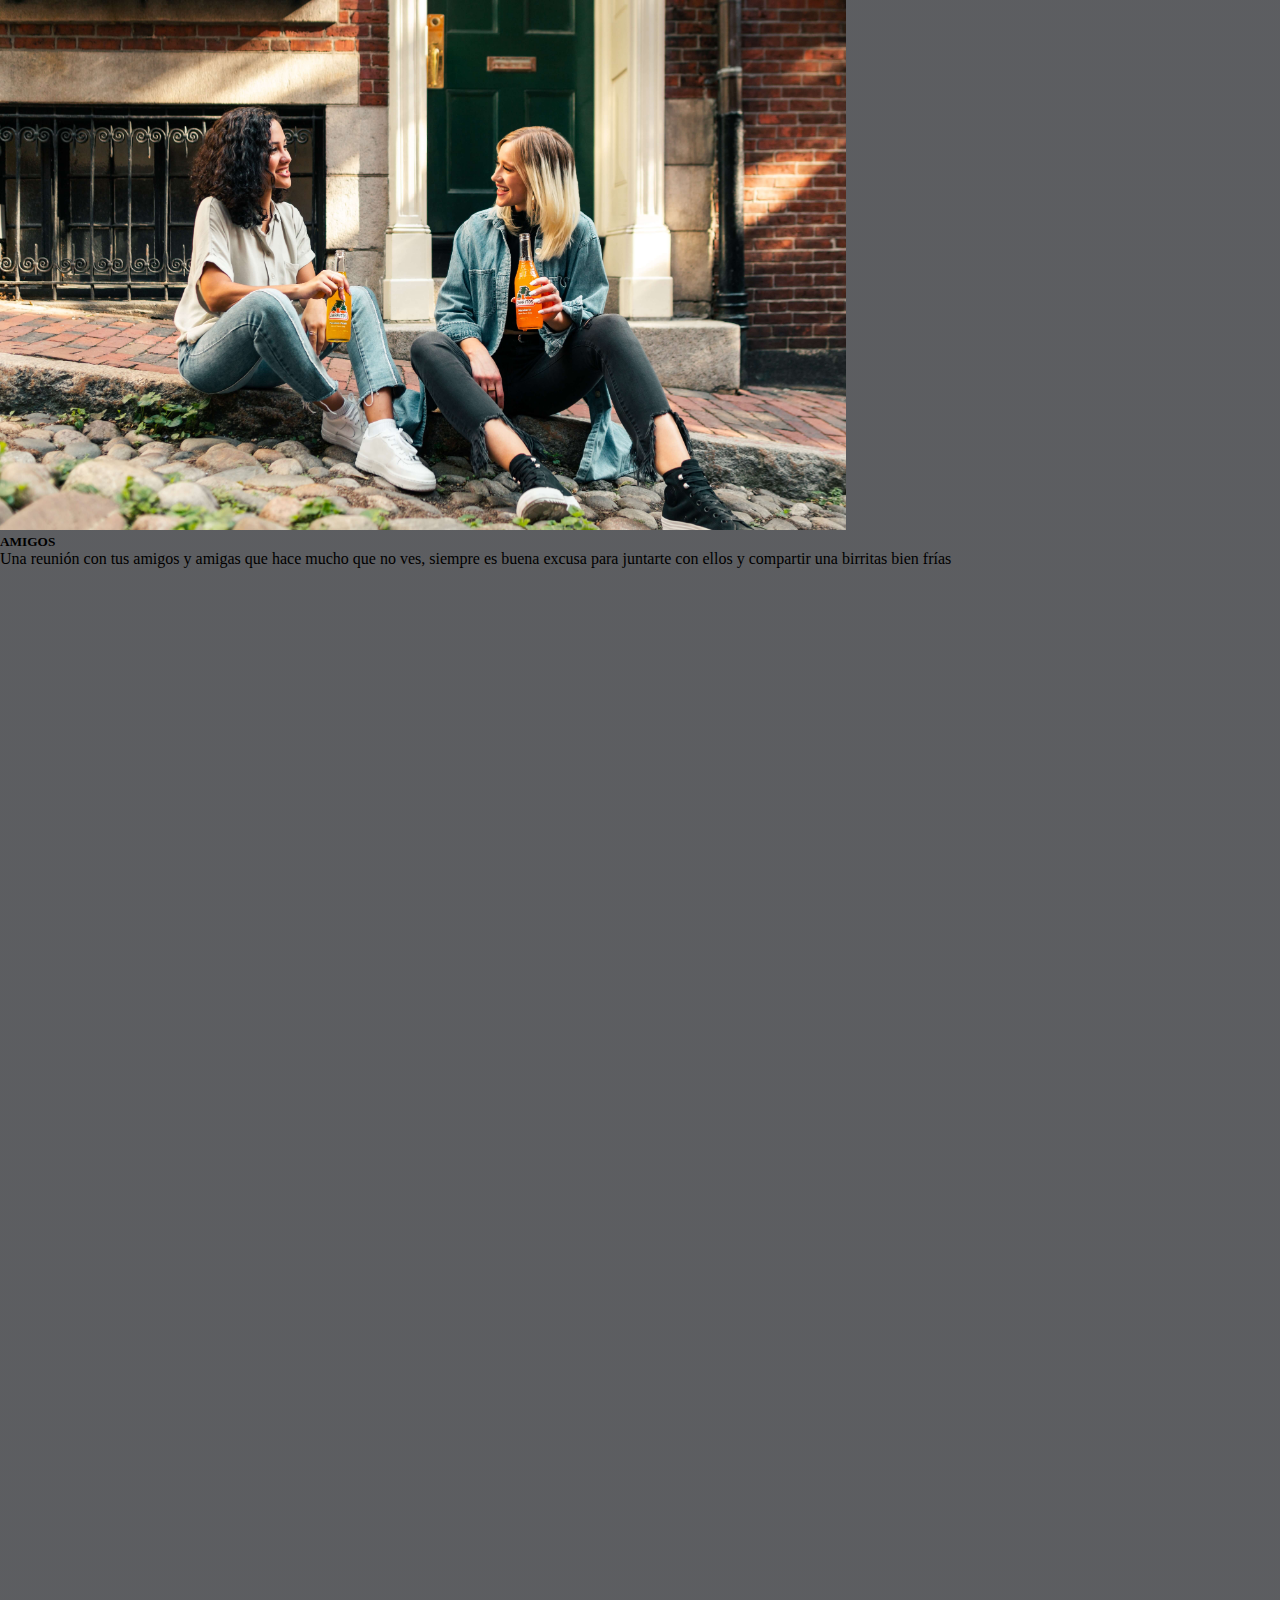
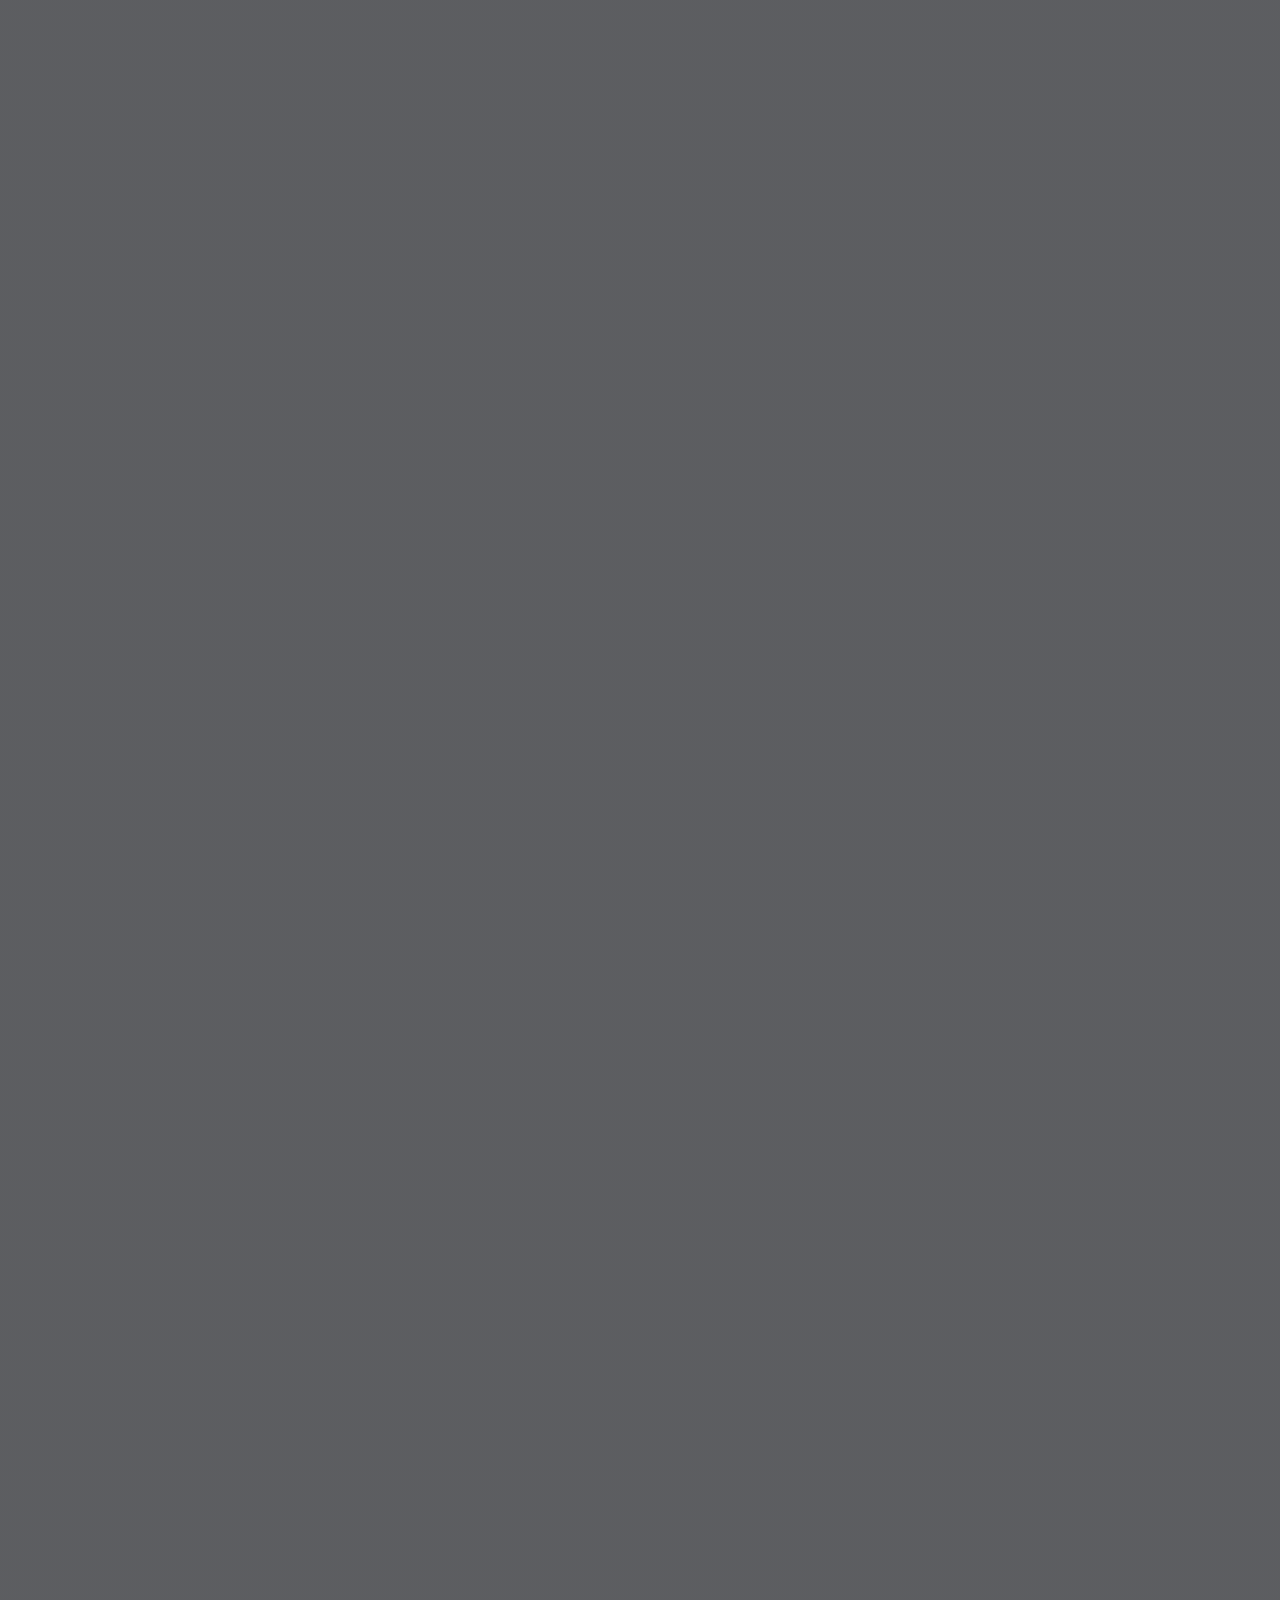
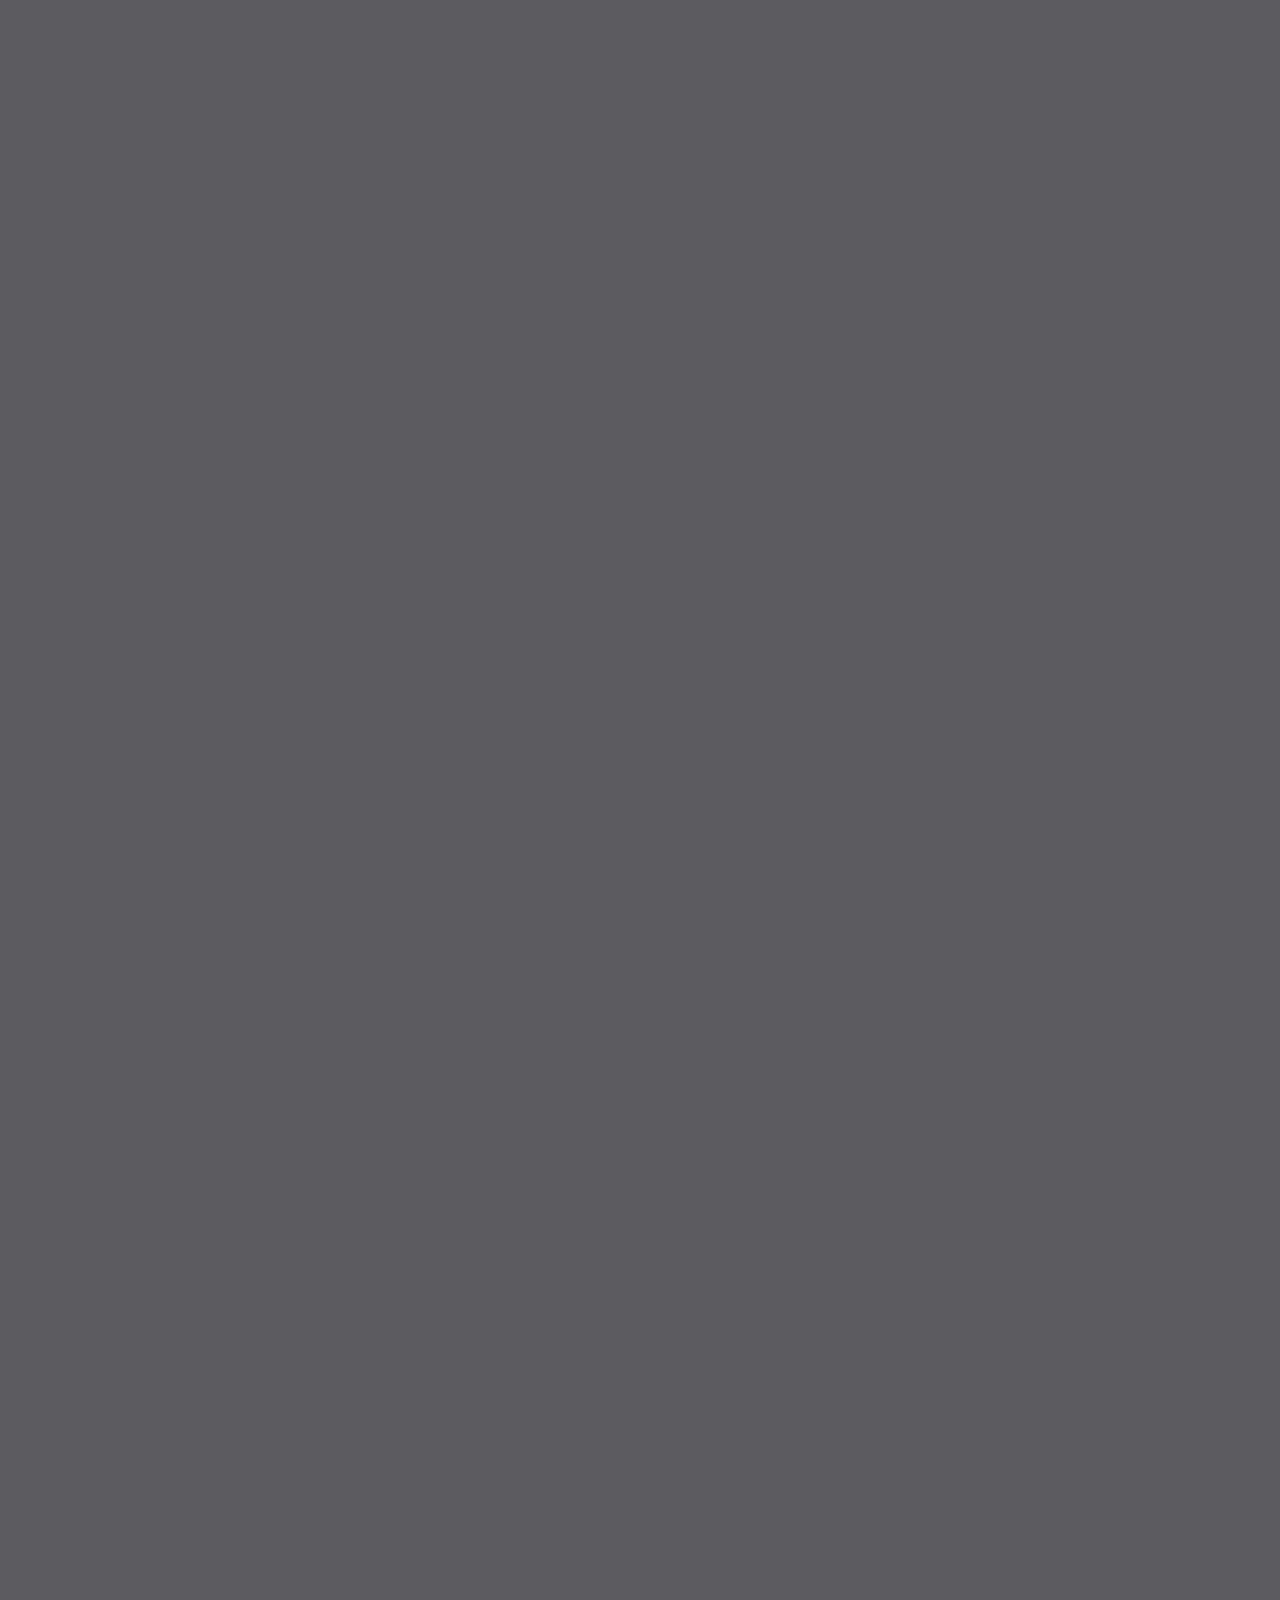
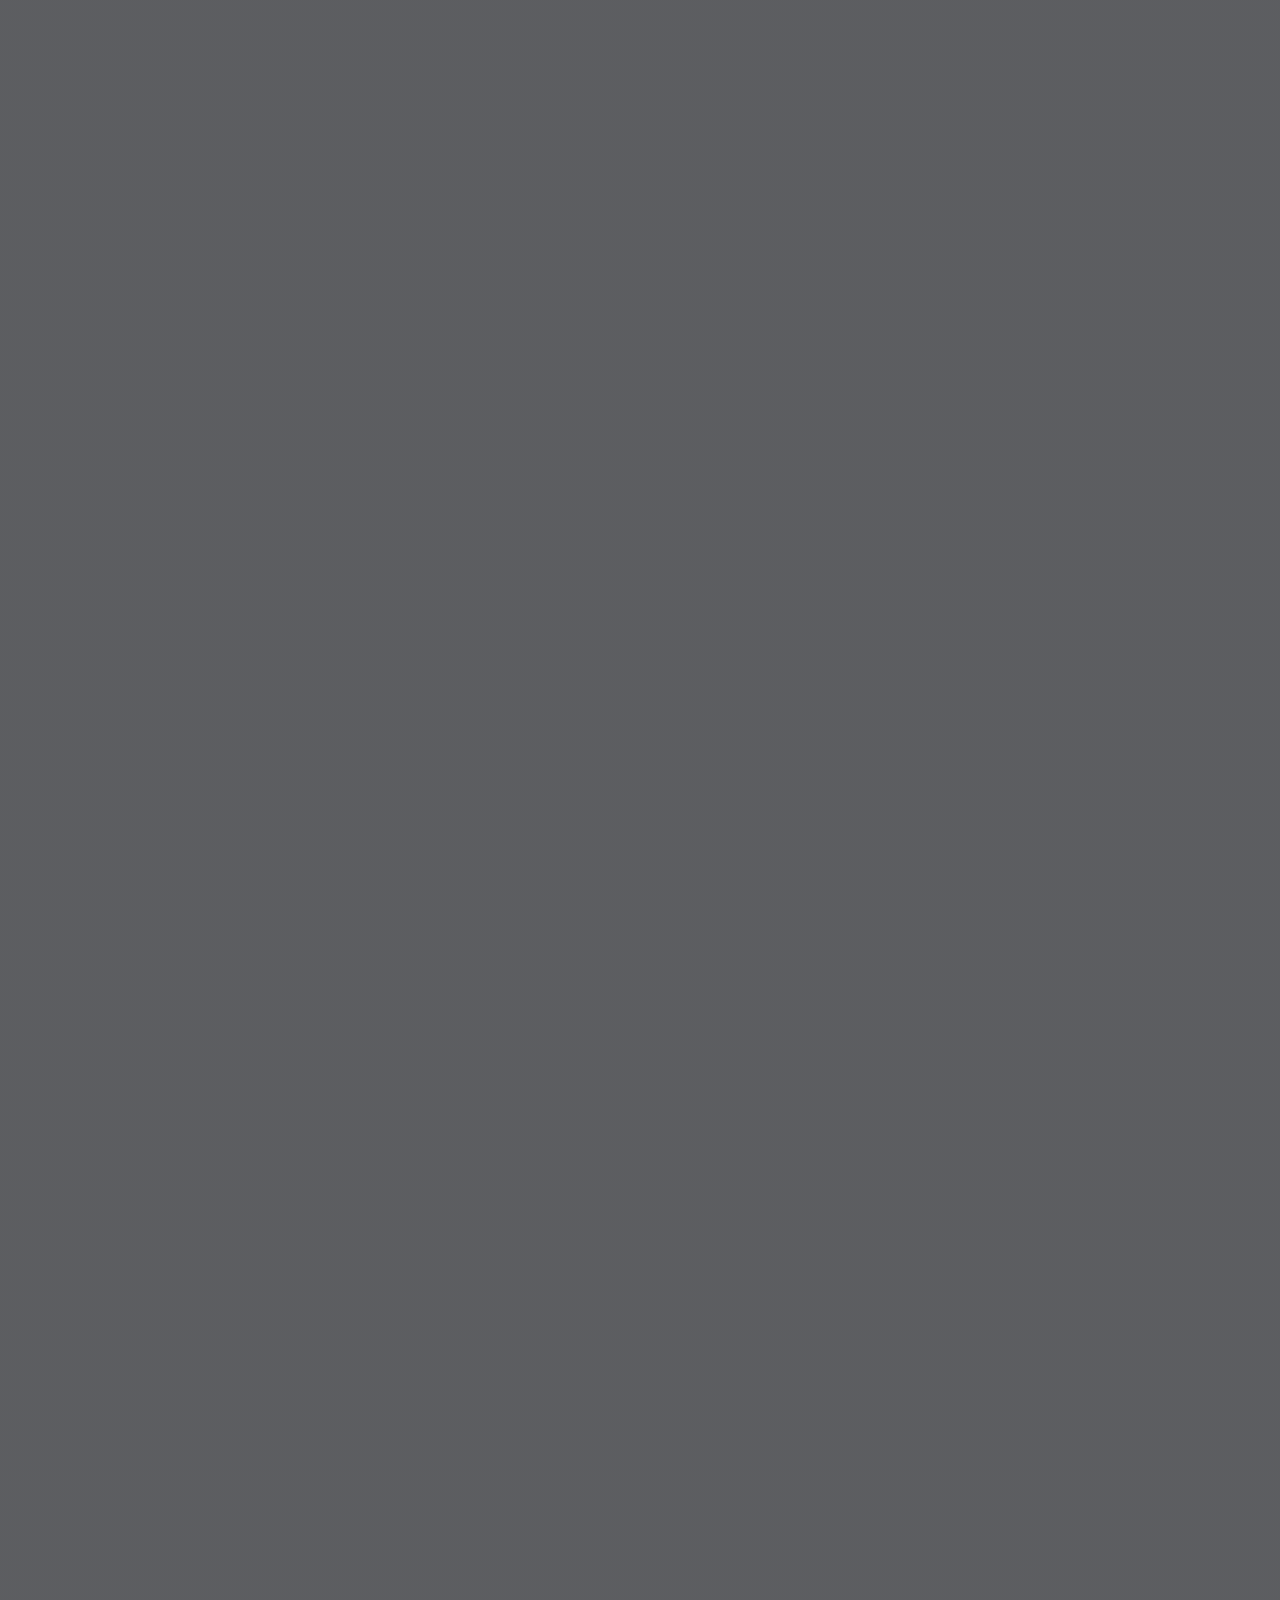
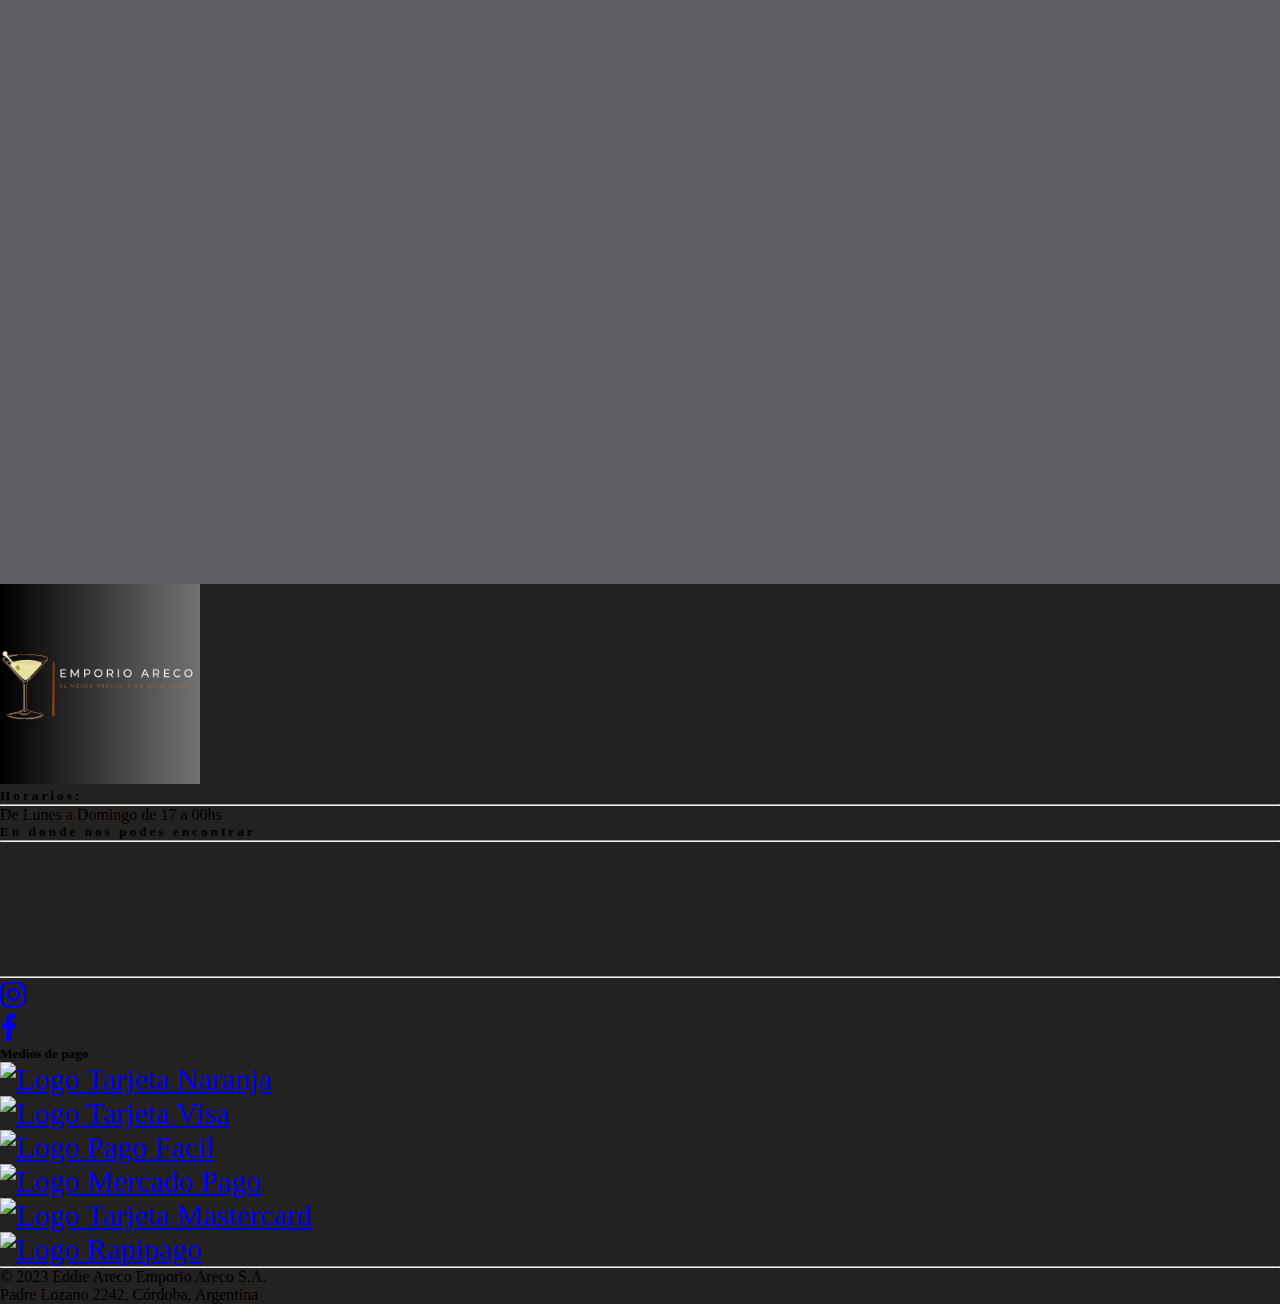
==== commit e8daa7c6: "correcciones de paginas" ====
--- a/index.html
+++ b/index.html
@@ -79,9 +79,12 @@
     </header>
 
     <main>
+        <!--INICIO DE TITULO DEL MAIN-->
         <h1 class="text-center text-light d-block mb-0">Emporio <a href="index.html"><img src="imagenes/copah1negro.jpg"
                     alt="logo en h1"></a> Areco</h1>
         <p class="text-center text-warning d-block slogan mb-0">EL MEJOR PRECIO , A UN SOLO CLICK</p>
+        <!--FIN DE TITULO DEL MAIN-->
+        <!--INICIO DE CARROUSEL-->
         <div id="carouselExampleControls" class="carousel slide" data-bs-ride="carousel">
             <div class="carousel-inner">
                 <div class="carousel-item active" data-bs-interval="5000">
@@ -122,11 +125,13 @@
                 <span class="sr-only">Next</span>
             </a>
         </div>
-        <h2 class="text-center mb-4 text-dark bg-light p-3" data-aos="fade-right">NUESTROS PRODUCTOS ESTRELLA</h2>
+        <!--FIN DE CARROUSEL-->
+        <h2 class="text-center mb-4 text-dark bg-light p-3" data-aos="zoom-in">NUESTROS PRODUCTOS ESTRELLA</h2>
+        <!--INICIO DE CARDS DE PRODUCTOS ESTRELLAS-->
         <div class="container-fluid">
             <div class="row align-items-center g-4">
                 <div class="col-xl-4 col-md-6 col-sm-12" data-aos="flip-right" data-aos-easing="ease-out-cubic"
-                    data-aos-duration="2000">
+                    data-aos-duration="1000">
                     <div class="card bg-light bg-opacity-75 text-bg-primary border-dark mx-auto" style="width:300px">
                         <img class="card-img mt-3" src="imagenes/fernet.png" alt="Fernet Branca 750cc"
                             style="width:100%">
@@ -141,7 +146,7 @@
                     </div>
                 </div>
                 <div class="col-xl-4 col-md-6 col-sm-12" data-aos="flip-right" data-aos-easing="ease-out-cubic"
-                    data-aos-duration="2000">
+                    data-aos-duration="1000">
                     <div class="card bg-light bg-opacity-75 text-bg-primary border-dark mx-auto" style="width:300px">
                         <img class="card-img mt-3" src="imagenes/vinodilemamalbec.png" alt="Vino Dilema Malbec 900cc"
                             style="width:100%">
@@ -156,7 +161,7 @@
                     </div>
                 </div>
                 <div class="col-xl-4 col-md-6 col-sm-12" data-aos="flip-right" data-aos-easing="ease-out-cubic"
-                    data-aos-duration="2000">
+                    data-aos-duration="1000">
                     <div class="card bg-light bg-opacity-75 text-bg-primary border-dark mx-auto" style="width:300px">
                         <img class="card-img mt-3" src="imagenes/vinobalbo2.jpg" alt="Vino Viña de Balbo Tinto 1,25lt"
                             style="width:100%">
@@ -171,7 +176,7 @@
                     </div>
                 </div>
                 <div class="col-xl-4 col-md-6 col-sm-12" data-aos="flip-right" data-aos-easing="ease-out-cubic"
-                    data-aos-duration="2000">
+                    data-aos-duration="1000">
                     <div class="card bg-light bg-opacity-75 text-bg-primary border-dark mx-auto" style="width:300px">
                         <img class="card-img mt-3" src="imagenes/brahma2.jpg" alt="Brahma 910cc" style="width:100%">
                         <div class="card-body bg-light">
@@ -185,7 +190,7 @@
                     </div>
                 </div>
                 <div class="col-xl-4 col-md-6 col-sm-12" data-aos="flip-right" data-aos-easing="ease-out-cubic"
-                    data-aos-duration="2000">
+                    data-aos-duration="1000">
                     <div class="card bg-light bg-opacity-75 text-bg-primary border-dark mx-auto" style="width:300px">
                         <img class="card-img mt-3" src="imagenes/brahma3302.jpg" alt="Brahma 473cc" style="width:100%">
                         <div class="card-body bg-light">
@@ -199,7 +204,7 @@
                     </div>
                 </div>
                 <div class="col-xl-4 col-md-6 col-sm-12" data-aos="flip-right" data-aos-easing="ease-out-cubic"
-                    data-aos-duration="2000">
+                    data-aos-duration="1000">
                     <div class="card bg-light bg-opacity-75 text-bg-primary border-dark mx-auto" style="width:300px">
                         <img class="card-img mt-3" src="imagenes/corona2.jpg" alt="Cerveza Corona 330cc"
                             style="width:100%">
@@ -215,11 +220,13 @@
                 </div>
             </div>
         </div>
-        <h2 class="text-center mb-4 mt-4 text-dark bg-light p-3" data-aos="fade-right">NUESTROS PRODUCTOS EN OFERTA</h2>
+        <!--FIN DE CARDS DE PRODUCTOS ESTRELLAS-->
+        <h2 class="text-center mb-4 mt-4 text-dark bg-light p-3" data-aos="zoom-in">NUESTROS PRODUCTOS EN OFERTA</h2>
+        <!--INICIO DE CARDS DE OFERTAS-->
         <div class="container-fluid">
             <div class="row align-items-center justify-content-center g-4">
                 <div class="col-xl-4 col-md-6 col-sm-12" data-aos="flip-right" data-aos-easing="ease-out-cubic"
-                    data-aos-duration="2000">
+                    data-aos-duration="1000">
                     <div class="card bg-light bg-opacity-75 text-bg-primary border-dark mx-auto" style="width:300px">
                         <img class="card-img mt-3" src="imagenes/quilmes2.jpg" alt="Quilmes 910cc" style="width:100%">
                         <div class="card-body bg-light">
@@ -233,7 +240,7 @@
                     </div>
                 </div>
                 <div class="col-xl-4 col-md-6 col-sm-12" data-aos="flip-right" data-aos-easing="ease-out-cubic"
-                    data-aos-duration="2000">
+                    data-aos-duration="1000">
                     <div class="card bg-light bg-opacity-75 text-bg-primary border-dark mx-auto" style="width:300px">
                         <img class="card-img mt-3" src="imagenes/cocavidrio2.jpg" alt="Coca Cola Retornable 1,25lt"
                             style="width:100%">
@@ -248,7 +255,7 @@
                     </div>
                 </div>
                 <div class="col-xl-4 col-md-6 col-sm-12" data-aos="flip-right" data-aos-easing="ease-out-cubic"
-                    data-aos-duration="2000">
+                    data-aos-duration="1000">
                     <div class="card bg-light bg-opacity-75 text-bg-primary border-dark mx-auto" style="width:300px">
                         <img class="card-img mt-3" src="imagenes/skyyanana.jpg" alt="Skyy Ananá 700ml"
                             style="width:100%">
@@ -263,7 +270,7 @@
                     </div>
                 </div>
                 <div class="col-xl-4 col-md-6 col-sm-12" data-aos="flip-right" data-aos-easing="ease-out-cubic"
-                    data-aos-duration="2000">
+                    data-aos-duration="1000">
                     <div class="card bg-light bg-opacity-75 text-bg-primary border-dark mx-auto" style="width:300px">
                         <img class="card-img mt-3" src="imagenes/brahma2.jpg" alt="Brahma 910cc" style="width:100%">
                         <div class="card-body bg-light">
@@ -277,7 +284,7 @@
                     </div>
                 </div>
                 <div class="col-xl-4 col-md-6 col-sm-12" data-aos="flip-right" data-aos-easing="ease-out-cubic"
-                    data-aos-duration="2000">
+                    data-aos-duration="1000">
                     <div class="card bg-light bg-opacity-75 text-bg-primary border-dark mx-auto" style="width:300px">
                         <img class="card-img mt-3" src="imagenes/santajuliachenindulce2.jpg"
                             alt="Vino Santa Julia Chenin Dulce 900cc" style="width:100%">
@@ -292,7 +299,7 @@
                     </div>
                 </div>
                 <div class="col-xl-4 col-md-6 col-sm-12" data-aos="flip-right" data-aos-easing="ease-out-cubic"
-                    data-aos-duration="2000">
+                    data-aos-duration="1000">
                     <div class="card bg-light bg-opacity-75 text-bg-primary border-dark mx-auto" style="width:300px">
                         <img class="card-img mt-3" src="imagenes/pepsi2.jpg" alt="Pepsi Cola 2lt" style="width:100%">
                         <div class="card-body bg-light">
@@ -307,7 +314,8 @@
                 </div>
             </div>
         </div>
-        <h3 class="text-center mb-4 mt-4 text-dark bg-light p-3" data-aos="fade-right">ESPACIO PUBLICITARIO</h3>
+        <!--FIN DE CARDS DE OFERTAS-->
+        <h3 class="text-center mb-4 mt-4 text-dark bg-light p-3" data-aos="zoom-in">ESPACIO PUBLICITARIO</h3>
         <div class="caja-video">
             <iframe width="853" height="480" class="video" src="https://www.youtube.com/embed/wY-WkoP0f3w"
                 title="¿Querés saber porque Fernet Branca, antes de ser Fernet, ya es único? #NaceUnico" frameborder="0"
@@ -318,6 +326,7 @@
 
     <footer class="text-white mt-4 bottom-0">
         <div class="container-fluid text-center text-md-start">
+            <!--PARTE SUPERIOR DE FOOTER-->
             <div class="row text-center text-md-start mx-auto">
 
                 <div class="col-md-3 col-lg-3 col-xl-3 mt-3 logo">
@@ -341,7 +350,7 @@
 
                 <hr class="mt-4">
             </div>
-
+            <!--SECCION RRSS-->
             <div class="text-center">
                 <ul class="list-unstyled list-inline">
                     <li class="list-inline-item p-3">
@@ -349,16 +358,12 @@
                                 class="fa fa-instagram"></i></a>
                     </li>
                     <li class="list-inline-item p-3">
-                        <a href="https://web.whatsapp.com/" class="text-white whatsapp"><i
-                                class="fa fa-whatsapp"></i></a>
-                    </li>
-                    <li class="list-inline-item p-3">
                         <a href="https://www.facebook.com/" class="text-white facebook"><i
                                 class="fa fa-facebook"></i></a>
                     </li>
                 </ul>
             </div>
-
+            <!--SECCION MEDIOS DE PAGO-->
             <div class="text-center">
                 <h5 class="font-weight-bold mt-3 text-white">Medios de pago</h5>
                 <ul class="list-unstyled list-inline">
@@ -400,11 +405,15 @@
             <hr>
 
             <p class="text-white text-start mt-3">© 2023 Eddie Areco Emporio Areco S.A.</p>
-            <p class="text-secondary text-start mt-0 pb-3">Padre Lozano 2242, Córdoba, Argentina</p>
+            <p class="text-white text-start mt-0 pb-3">Padre Lozano 2242, Córdoba, Argentina</p>
 
         </div>
 
     </footer>
+
+        <a href="https://web.whatsapp.com/send?phone=5493492214274?text=Hola!, quiero hacer una consulta sobre....(colocar consulta)" target="_blank" class="boton-whatsapp">
+            <img src="ilustraciones/whatsapp-icon.svg">
+        </a>
 
     <script src="https://cdn.jsdelivr.net/npm/bootstrap@5.3.0/dist/js/bootstrap.bundle.min.js"
         integrity="sha384-geWF76RCwLtnZ8qwWowPQNguL3RmwHVBC9FhGdlKrxdiJJigb/j/68SIy3Te4Bkz"
--- a/css/estilo.css
+++ b/css/estilo.css
@@ -1,3 +1,4 @@
+@charset "UTF-8";
 * {
   margin: 0;
   padding: 0;
@@ -73,82 +74,95 @@
   top: 0;
   z-index: 10;
   border-radius: 0 0 10px 10px;
+  /*CABECERA DE LAS PAGINAS*/
 }
 header .navbar {
   background-color: #242121;
 }
-header.navbar a {
+header .navbar .nav-link {
   color: #fff;
   font-size: 20px;
-  text-decoration: none;
-}
-header .navbar .nav-link {
-  color: #fff;
-  font-size: 20px;
+  /*ACCESO A LAS PAGINAS*/
 }
 header .navbar .collapse .dropdown-menu {
   background-color: #242121;
+  /*MENU DESPLEGABLE DE CATEGORIAS*/
 }
 header .navbar .collapse .dropdown-menu li .dropdown-item {
   color: #fff;
+  /*SECCIONES DEL MENU DESPLEGABLE DE CATEGORIAS*/
 }
 header .navbar .collapse .form-control {
   height: 49px;
   margin-top: 15px;
+  /*BUSQUEDA DE PRODUCTOS*/
 }
 header .navbar .collapse .d-flex button {
   margin-right: 10px;
   outline: 1.5px solid orange;
   color: orange;
   height: 47px;
+  /*BOTON DE CARRITO Y BUSCAR*/
 }
 header .navbar .collapse .d-flex button:hover {
   background-color: orange;
   color: #fff;
+  /*EFECTO SOBRE BOTON DE CARRITO Y BUSCAR*/
 }
 header .navbar img {
   width: 40px;
   cursor: pointer;
+  /*BOTON CARRITO*/
 }
 header .navbar .collapse .nav-link:hover {
   color: rgb(107, 107, 107);
+  /*EFECTO SOBRE ENLACES DE NAVBAR*/
 }
 header .navbar .collapse .dropdown-menu li .dropdown-item:hover {
   color: #242121;
+  /*EFECTO SOBRE SECCIONES DEL MENU DESPLEGABLE DE CATEGORIAS*/
 }
 
 main h1, main .slogan {
   font-family: "Montserrat", sans-serif;
   background-color: #242121;
   font-size: 70px;
+  /*TITULO PRINCIPAL*/
 }
 main h1 img, main .slogan img {
   width: 60px;
   margin-bottom: 15px;
+  /*LOGO DE TITULO PRINCIPAL*/
 }
 main .slogan {
   font-size: 15px;
+  /*SLOGAN DE LA EMPRESA*/
 }
 main .carousel-inner .img-carrousel {
   height: 530px;
   object-fit: cover;
+  /*IMAGENES DEL CARROUSEL*/
 }
 main h2 {
   letter-spacing: 4px;
   box-shadow: 6px 6px 5px #242121;
+  /*TITULOS DE SECCIONES DEL SITIO WEB*/
 }
 main .row .card {
   box-shadow: 6px 6px 5px #242121;
   height: 485px;
+  /*CARDS DE PRODUCTOS*/
 }
 main .row .card .card-img {
   height: 65%;
   object-fit: cover;
   border-bottom: 2px solid #242121;
+  /*IMAGENES DE LAS CARDS DE PRODUCTOS*/
 }
 main h3 {
   letter-spacing: 4px;
   box-shadow: 6px 6px 5px #242121;
+  /*TEXTOS DE CARDS DE PRODUCTOS*/
 }
 main .caja-video {
   display: flex;
@@ -156,14 +170,17 @@
   align-items: center;
   min-height: 400px;
   margin: 20px;
+  /*CAJA DE LOS VIDEOS DE CADA PAGINA*/
 }
 main .caja-video .video {
   margin: auto;
   width: 100%;
+  /*VIDEOS DE CADA PAGINA*/
 }
 main .container-fluid .row .imagen-nosotros:hover, main .container .row .imagen-contacto:hover {
   transform: translateY(-30px);
   transition: 0.9s;
+  /*ANIMACION SOBRE IMAGENESVG*/
 }
 
 footer {
@@ -173,58 +190,94 @@
   display: inline-block;
   width: 200px;
   height: 200px;
+  /*LOGO DE FOOTER*/
 }
 footer .container-fluid .row h5 {
   letter-spacing: 3px;
+  /*TEXTOS DE FOOTER*/
 }
 footer .container-fluid .row footer p {
   color: #fff;
   margin-top: 40px;
+  /*PARRAFO DE FOOTER*/
 }
 footer ul:hover a {
   filter: blur(2px);
+  /*ANIMACION RRSS*/
 }
 footer ul li {
   font-size: 30px;
+  /*TAMAÑO LETRAS DE FOOTER*/
 }
 footer ul li a:hover {
   transform: translateY(-3px) scale(1.05);
   box-shadow: 0 5px 5px 0px rgba(0, 0, 0, 0.4);
   filter: none;
+  /*ANIMACION RRSS*/
 }
 footer ul li .instagram:hover {
   background-color: #C13584;
   padding: 8px 15px;
+  /*ANIMACION RRSS*/
 }
 footer ul li .whatsapp:hover {
   background-color: #25D366;
   padding: 8px 15px;
+  /*ANIMACION RRSS*/
 }
 footer ul li .facebook:hover {
   background-color: #4267B2;
   padding: 8px 15px;
+  /*ANIMACION RRSS*/
 }
 footer a img {
   width: 55px;
   height: 35px;
+  /*MEDIOS DE PAGO*/
+}
+
+body .boton-whatsapp {
+  position: fixed;
+  z-index: 1;
+  bottom: 20px;
+  right: 20px;
+}
+body .boton-whatsapp img {
+  width: 50px;
+  height: 50px;
+  float: right;
 }
 
 @media (max-width: 575px) {
   header nav .container-fluid .seccion-escritorio {
     display: none;
+    /*BOTONES DE CARRITO Y BUSCAR EN NAVBAR*/
   }
   main h1 a, main .slogan a {
     display: none;
+    /*COPA EN EL NOMBRE DE LA EMPRESA*/
+  }
+  footer a img {
+    width: 10px;
+    height: 20px;
+    /*MEDIOS DE PAGO*/
   }
 }
 @media (max-width: 995px) {
   main .container-fluid .row .imagen-nosotros,
   main .container .row .imagen-contacto {
     display: none;
+    /*IMAGENES SVG*/
   }
   footer .container-fluid .row.logo,
   footer .container-fluid .row .ubicacion {
     display: none;
+    /*IFRAME DE FOOTER*/
+  }
+  footer a img {
+    width: 40px;
+    height: 25px;
+    /*MEDIOS DE PAGO*/
   }
 }
 
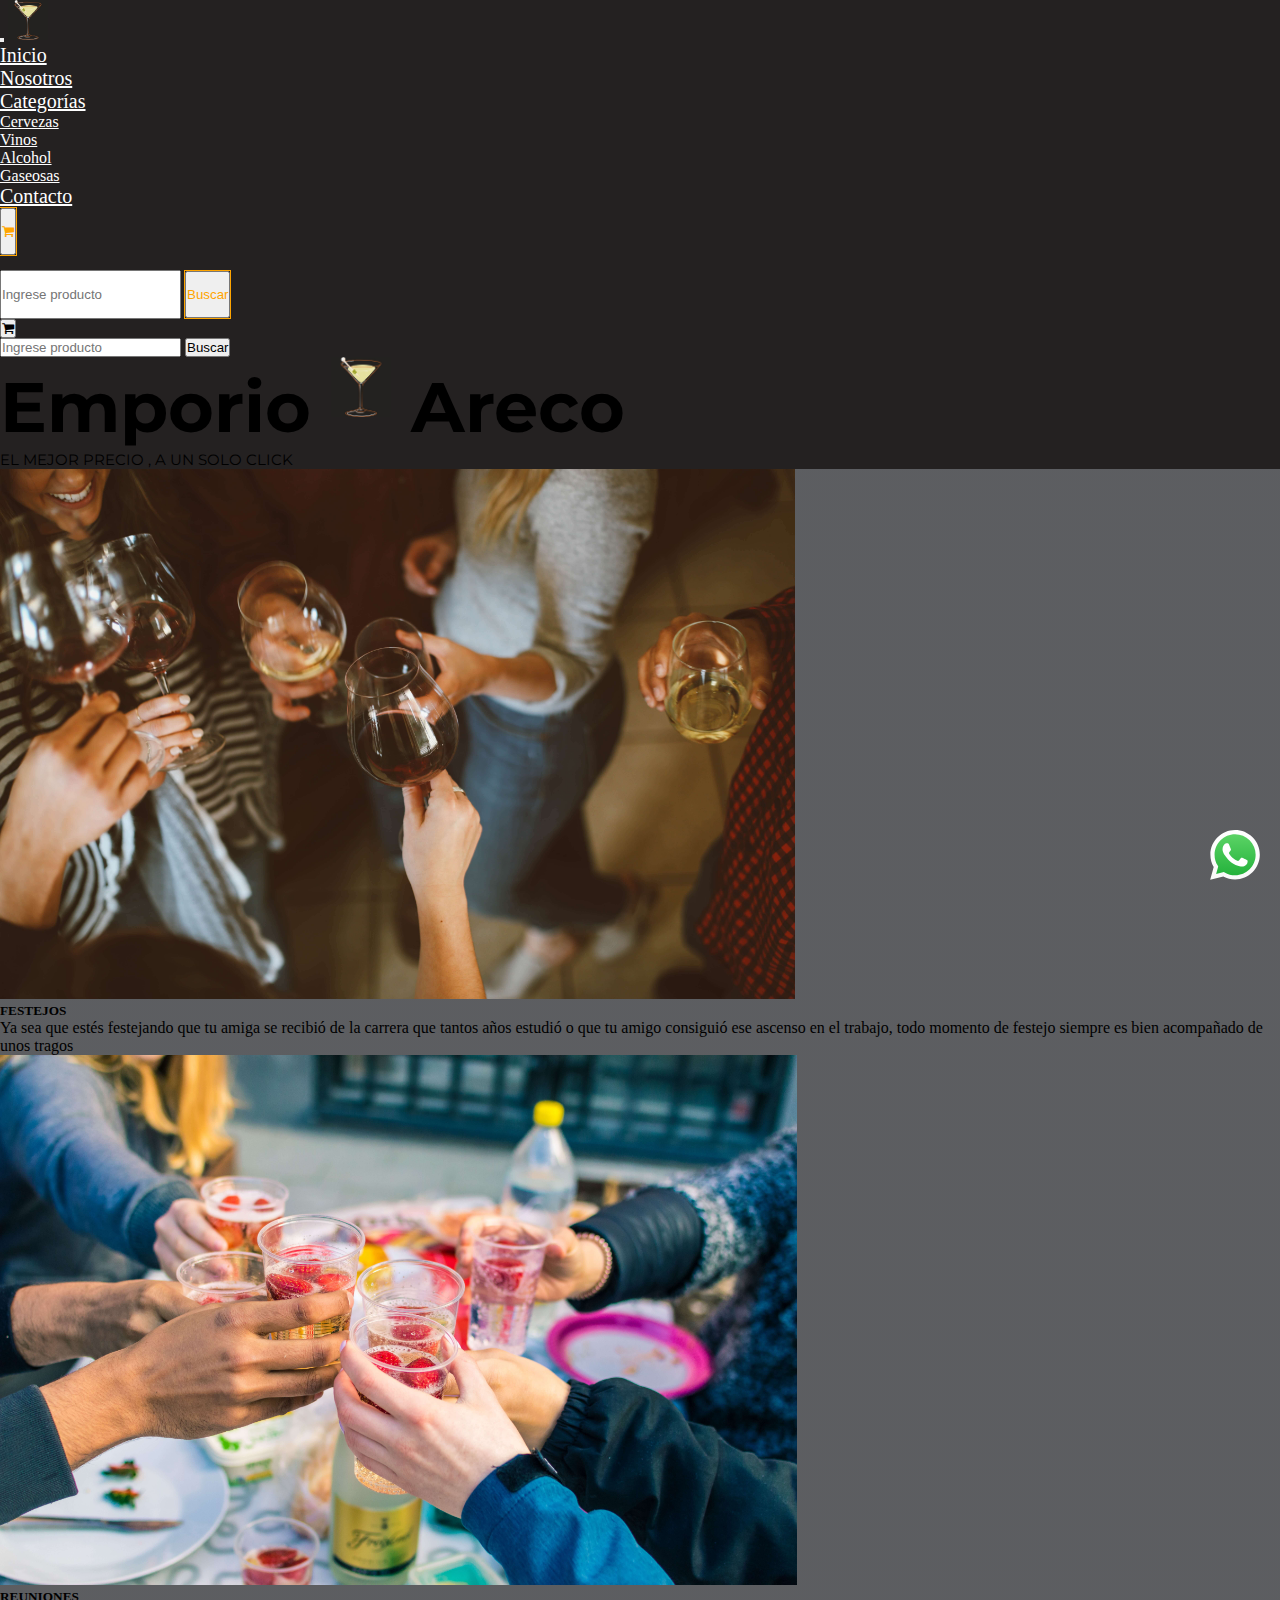
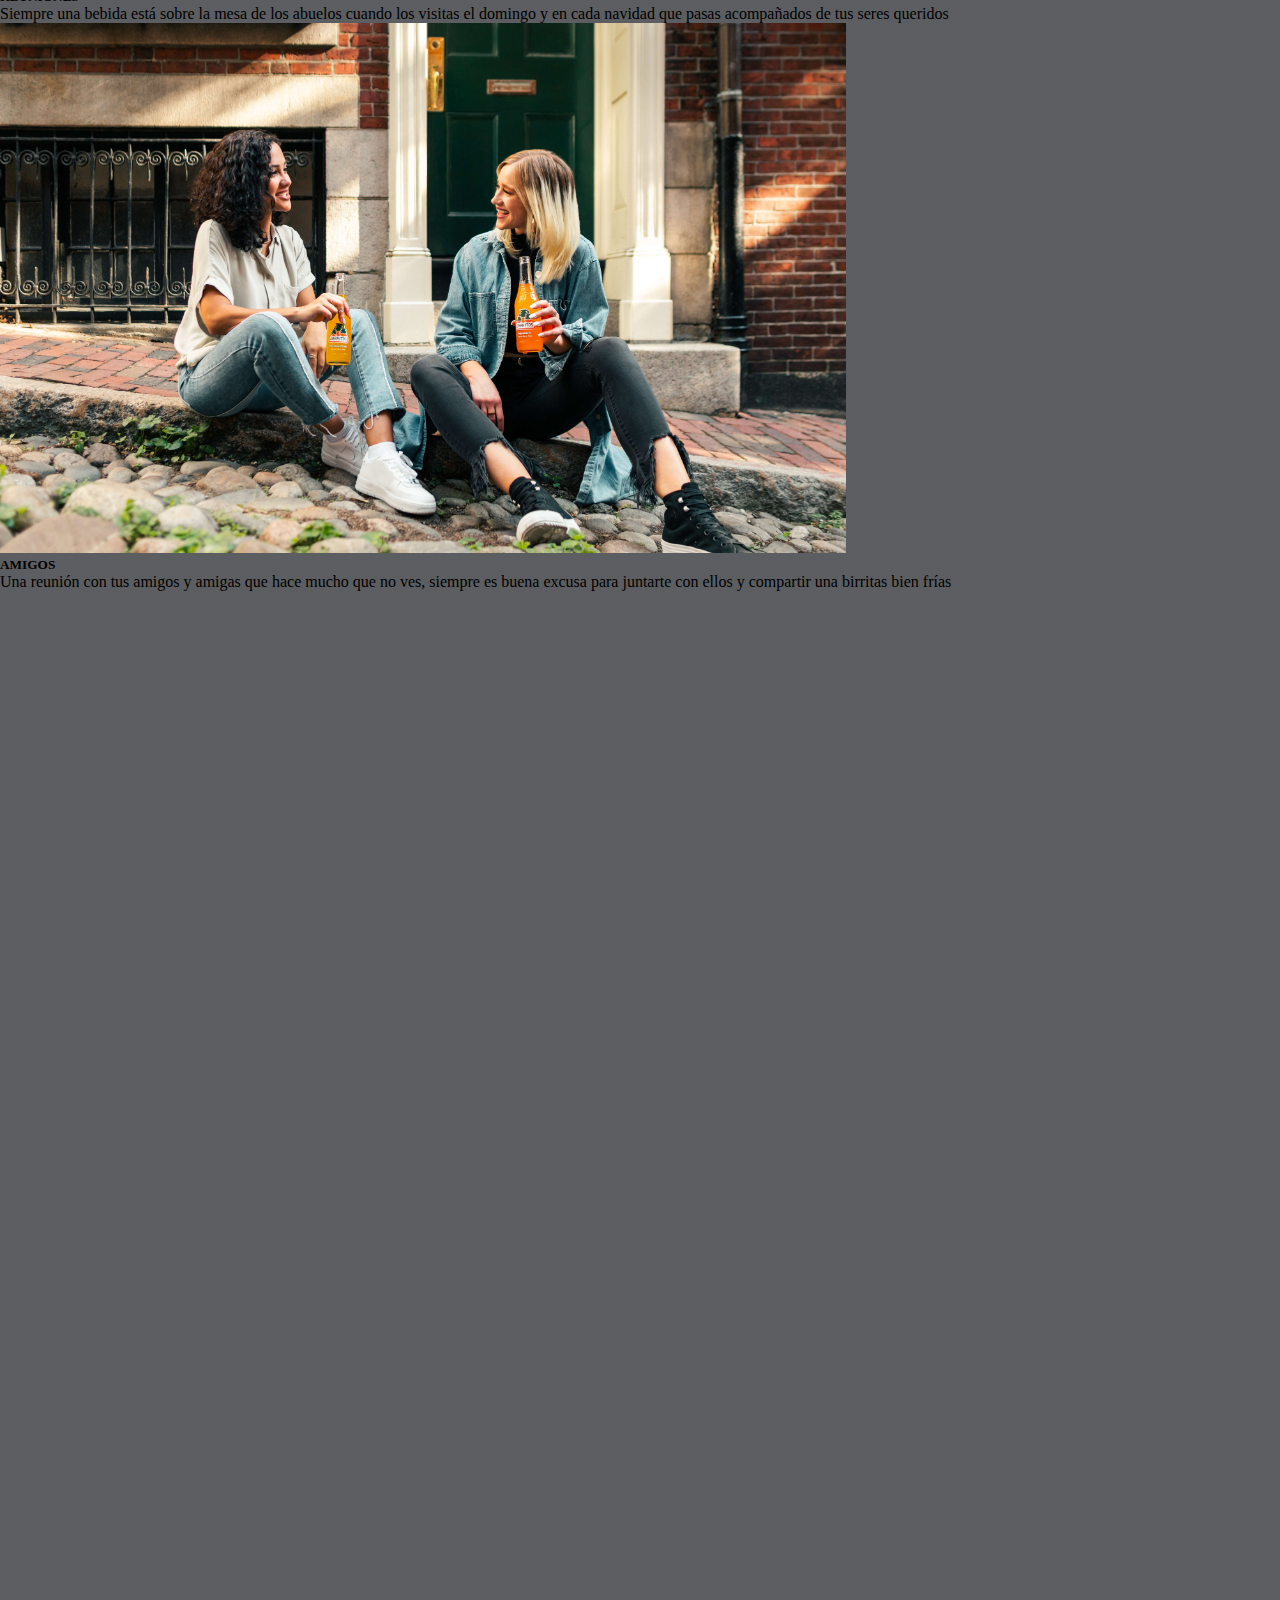
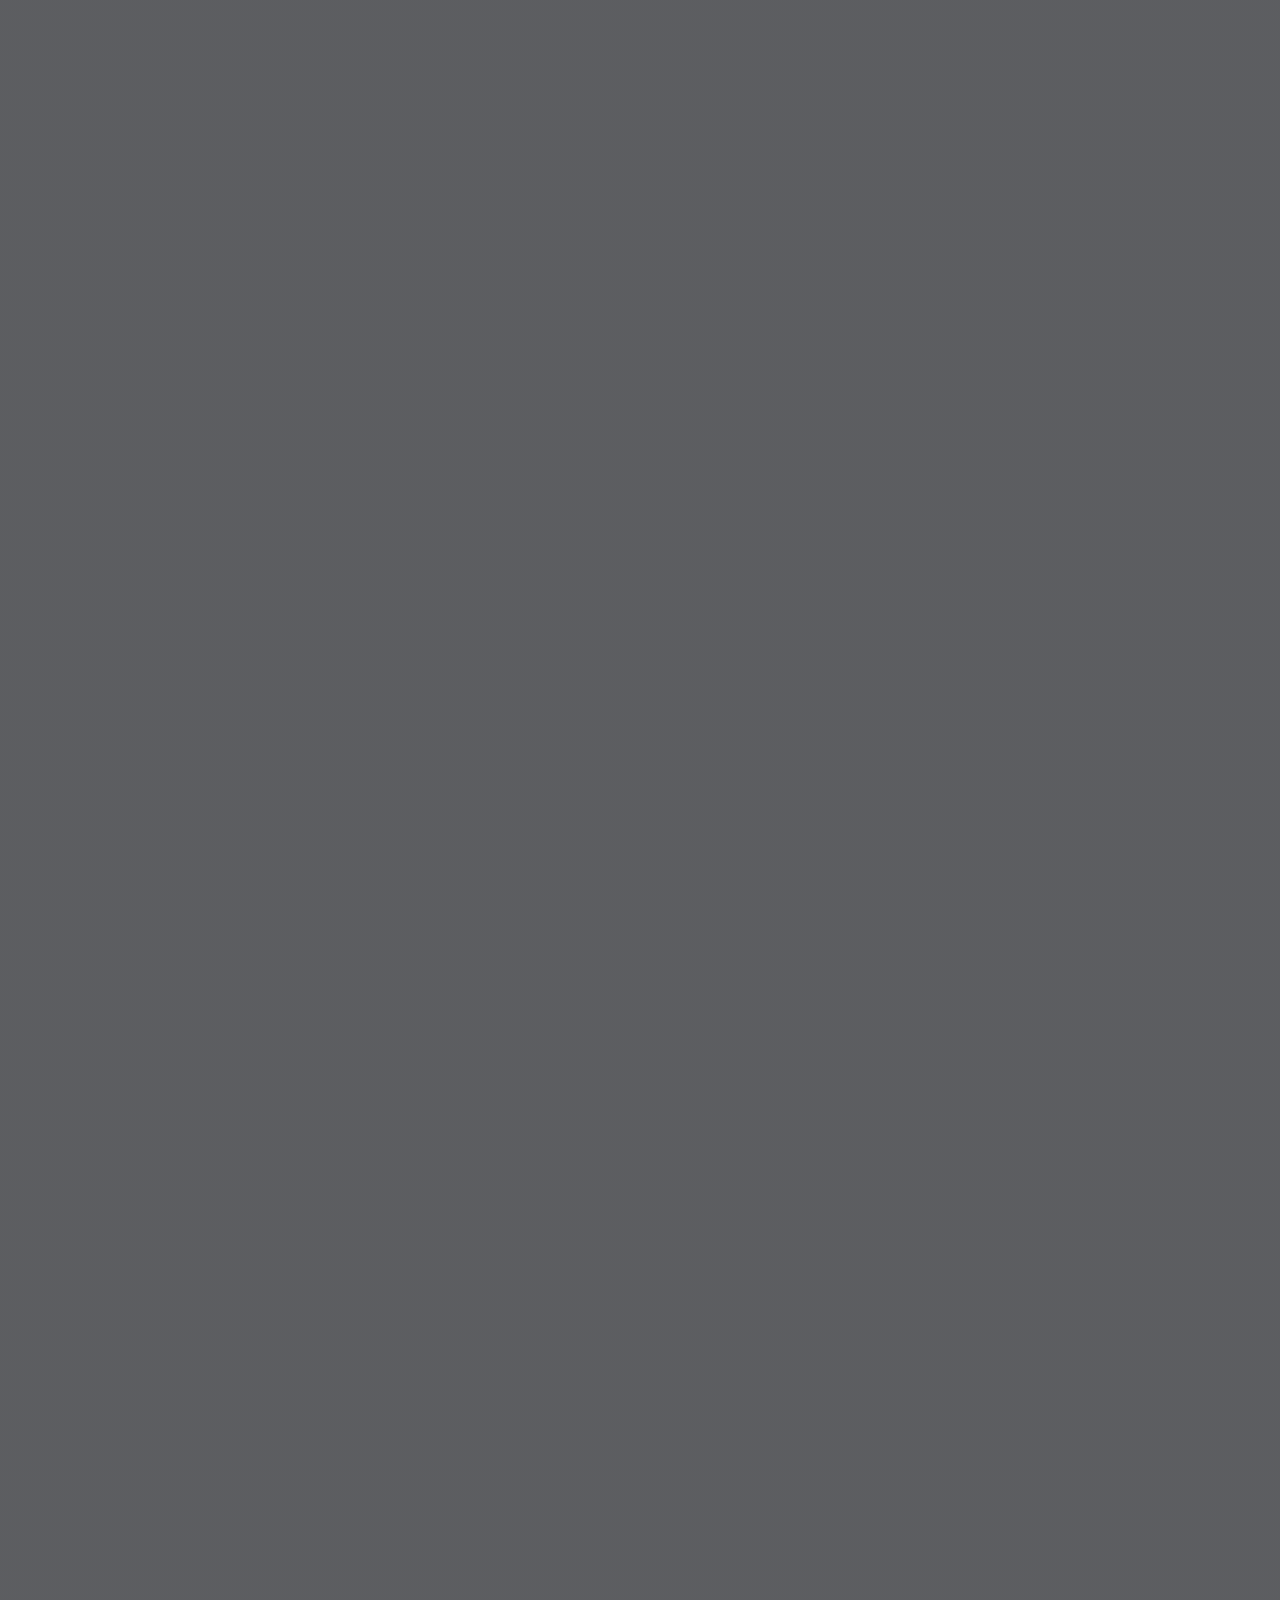
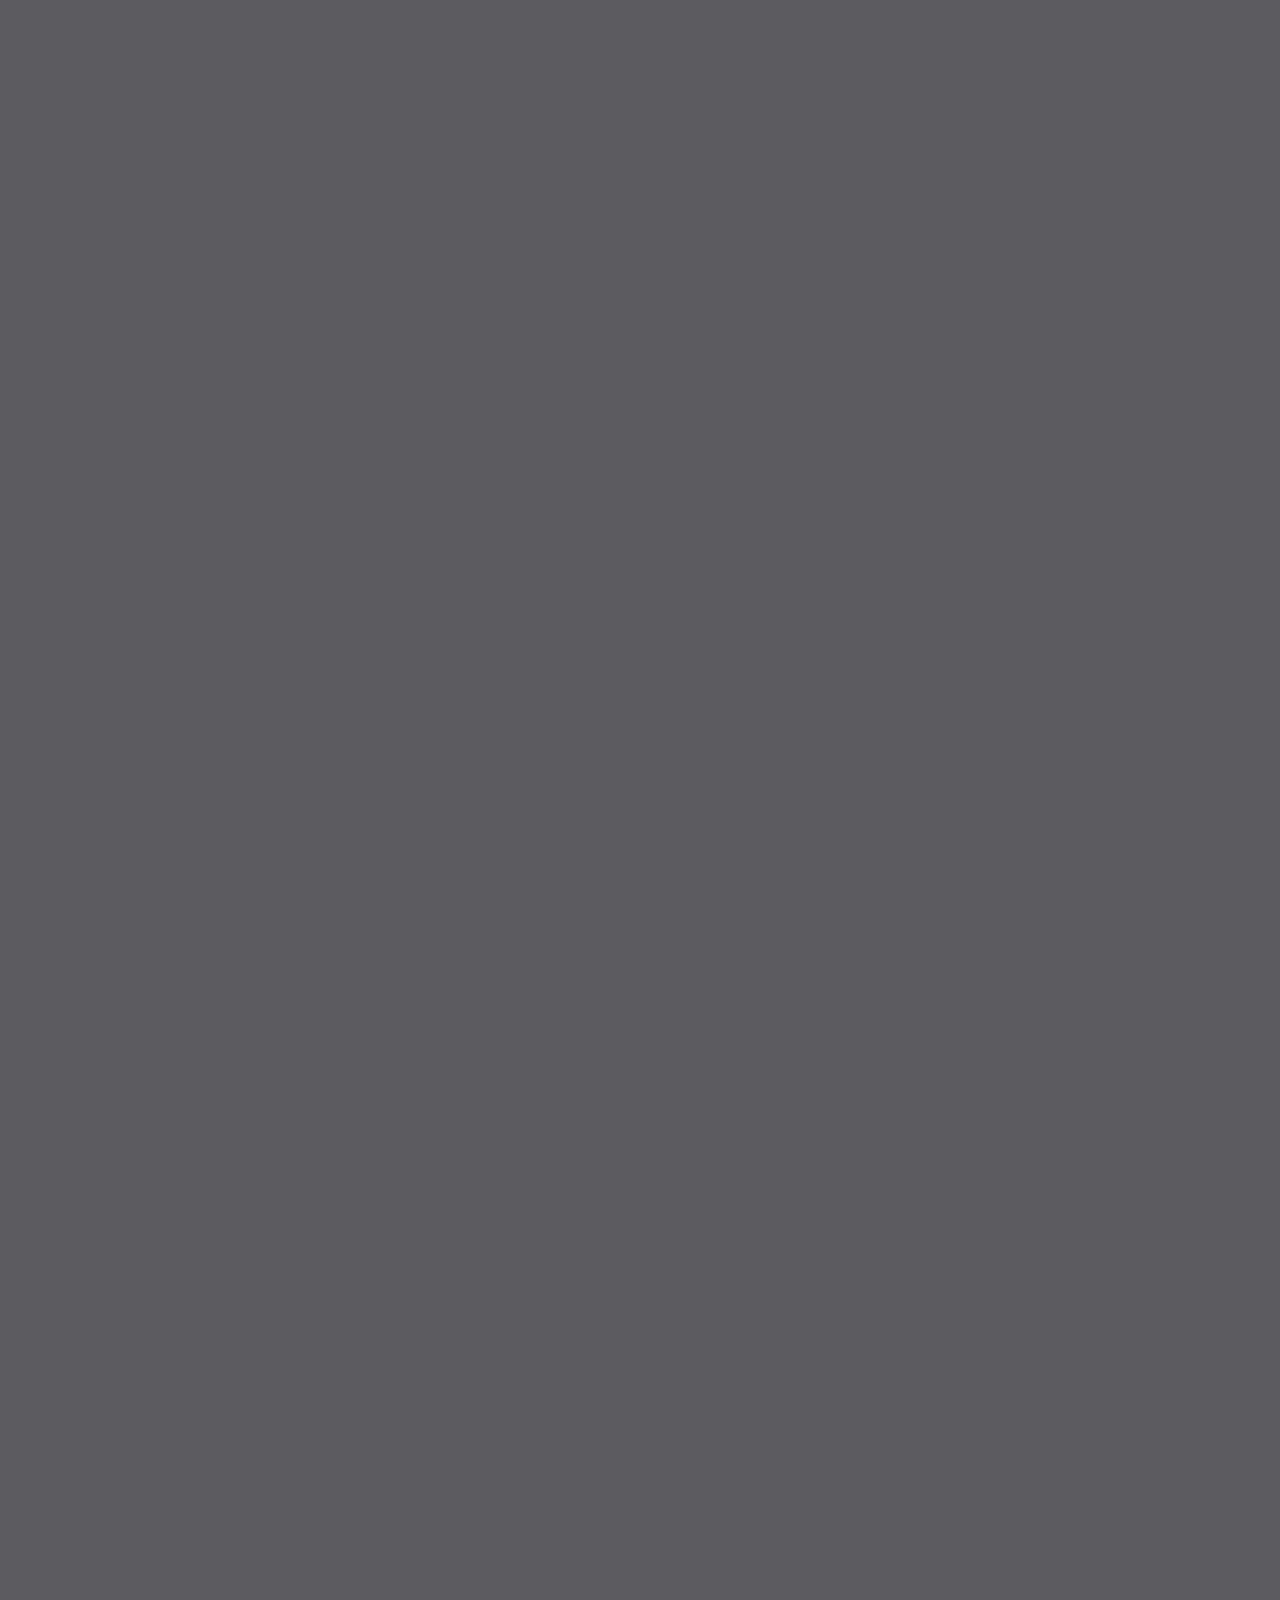
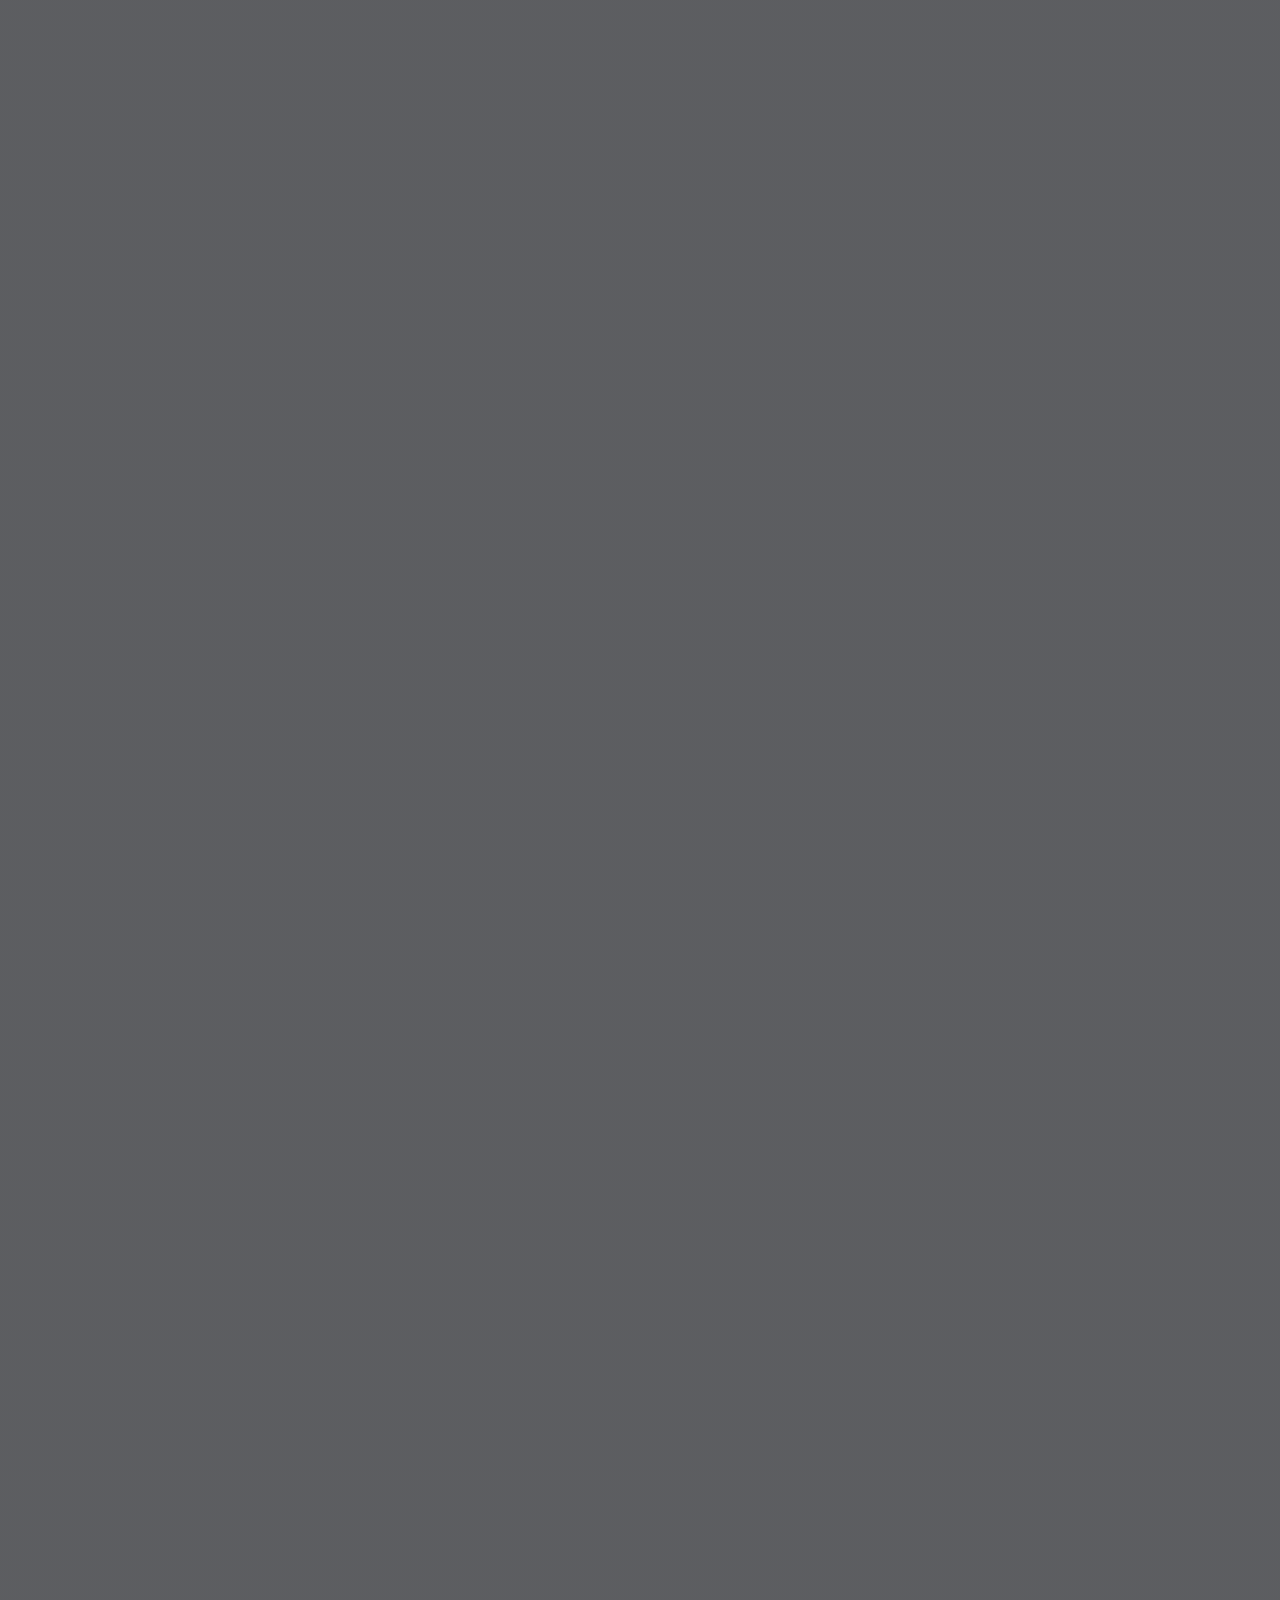
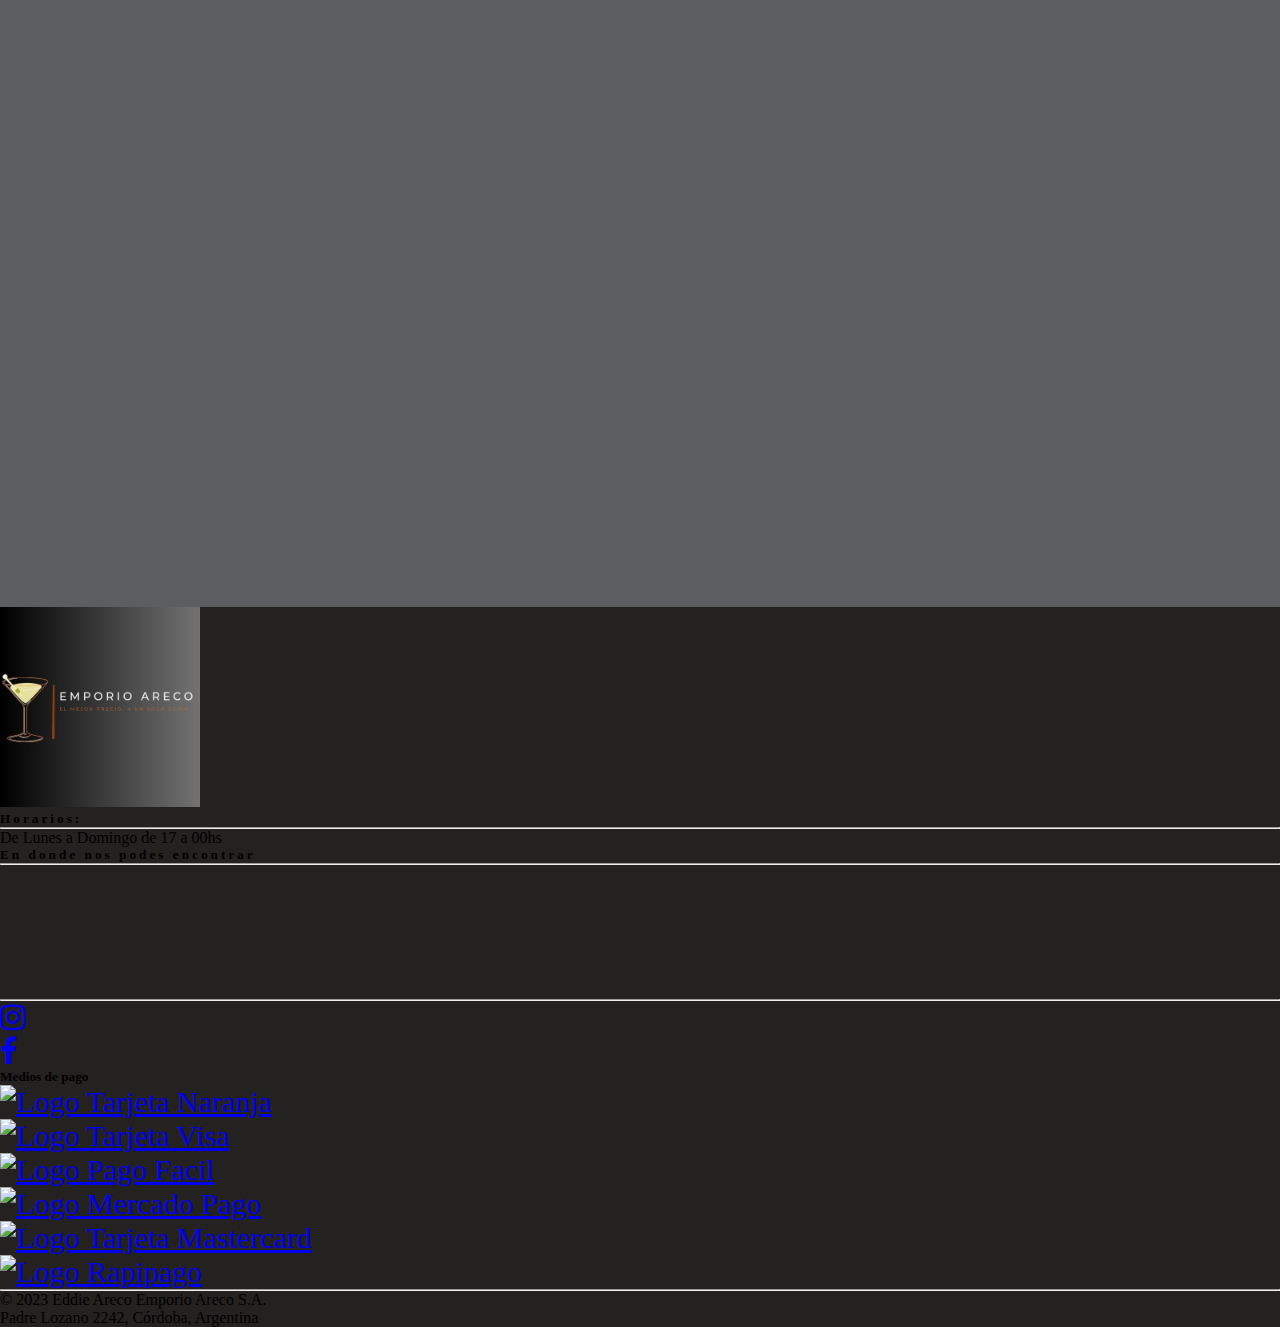
==== commit 17fc0830: "agrego de inicio a navbar" ====
--- a/index.html
+++ b/index.html
@@ -34,6 +34,9 @@
                 </a>
                 <div class="collapse navbar-collapse justify-content-sm-end" id="navbarSupportedContent">
                     <ul class="navbar-nav me-auto mb-2 mb-lg-0">
+                        <li class="nav-item">
+                            <a class="nav-link" href="index.html">Inicio</a>
+                        </li>
                         <li class="nav-item">
                             <a class="nav-link" href="html/nosotros.html">Nosotros</a>
                         </li>
@@ -411,7 +414,7 @@
 
     </footer>
 
-        <a href="https://web.whatsapp.com/send?phone=5493492214274?text=Hola!, quiero hacer una consulta sobre....(colocar consulta)" target="_blank" class="boton-whatsapp">
+        <a href="https://api.whatsapp.com/send?phone=5493492214274?text=Hola!, quiero hacer una consulta sobre....(colocar consulta)" target="_blank" class="boton-whatsapp">
             <img src="ilustraciones/whatsapp-icon.svg">
         </a>
 
--- a/css/estilo.css
+++ b/css/estilo.css
@@ -241,11 +241,13 @@
   z-index: 1;
   bottom: 20px;
   right: 20px;
+  /*CONFIGURACION BOTON WHATSAPP*/
 }
 body .boton-whatsapp img {
   width: 50px;
   height: 50px;
   float: right;
+  /*CONFIGURACION BOTON WHATSAPP*/
 }
 
 @media (max-width: 575px) {
